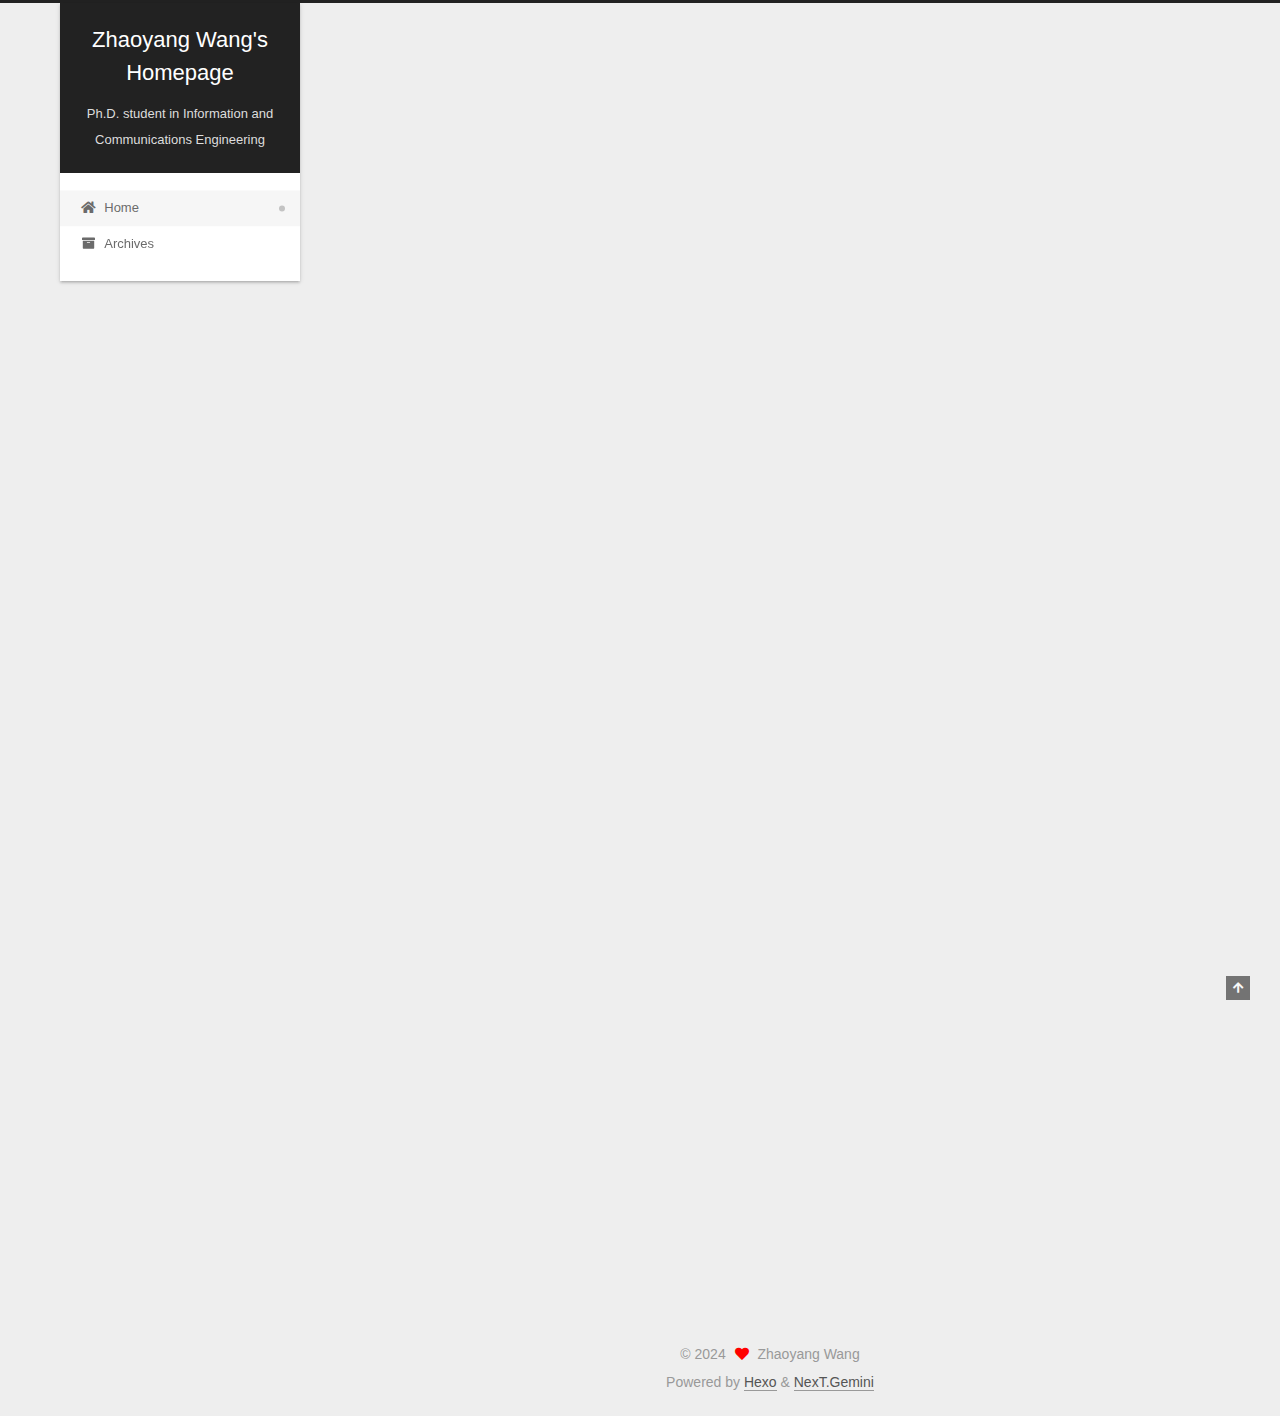
==== index.html @ 19acb4cf "Site updated: 2024-04-15 17:18:51" ====
<!DOCTYPE html>
<html lang="en">
<head>
  <meta charset="UTF-8">
<meta name="viewport" content="width=device-width, initial-scale=1, maximum-scale=2">
<meta name="theme-color" content="#222">
<meta name="generator" content="Hexo 7.1.1">
  <link rel="apple-touch-icon" sizes="180x180" href="/images/apple-touch-icon-next.png">
  <link rel="icon" type="image/png" sizes="32x32" href="/images/favicon-32x32-next.png">
  <link rel="icon" type="image/png" sizes="16x16" href="/images/favicon-16x16-next.png">
  <link rel="mask-icon" href="/images/logo.svg" color="#222">

<link rel="stylesheet" href="/css/main.css">


<link rel="stylesheet" href="/lib/font-awesome/css/all.min.css">

<script id="hexo-configurations">
    var NexT = window.NexT || {};
    var CONFIG = {"hostname":"example.com","root":"/","scheme":"Gemini","version":"7.8.0","exturl":false,"sidebar":{"position":"left","display":"post","padding":18,"offset":12,"onmobile":false},"copycode":{"enable":false,"show_result":false,"style":null},"back2top":{"enable":true,"sidebar":false,"scrollpercent":false},"bookmark":{"enable":false,"color":"#222","save":"auto"},"fancybox":false,"mediumzoom":false,"lazyload":false,"pangu":false,"comments":{"style":"tabs","active":null,"storage":true,"lazyload":false,"nav":null},"algolia":{"hits":{"per_page":10},"labels":{"input_placeholder":"Search for Posts","hits_empty":"We didn't find any results for the search: ${query}","hits_stats":"${hits} results found in ${time} ms"}},"localsearch":{"enable":false,"trigger":"auto","top_n_per_article":1,"unescape":false,"preload":false},"motion":{"enable":true,"async":false,"transition":{"post_block":"fadeIn","post_header":"slideDownIn","post_body":"slideDownIn","coll_header":"slideLeftIn","sidebar":"slideUpIn"}}};
  </script>

  <meta name="description" content="CARAS Lab Tokyo Institute of Technology">
<meta property="og:type" content="website">
<meta property="og:title" content="Zhaoyang Wang&#39;s Homepage">
<meta property="og:url" content="http://example.com/index.html">
<meta property="og:site_name" content="Zhaoyang Wang&#39;s Homepage">
<meta property="og:description" content="CARAS Lab Tokyo Institute of Technology">
<meta property="og:locale" content="en_US">
<meta property="article:author" content="Zhaoyang Wang">
<meta property="article:tag" content="Ph.D. student">
<meta name="twitter:card" content="summary">

<link rel="canonical" href="http://example.com/">


<script id="page-configurations">
  // https://hexo.io/docs/variables.html
  CONFIG.page = {
    sidebar: "",
    isHome : true,
    isPost : false,
    lang   : 'en'
  };
</script>

  <title>Zhaoyang Wang's Homepage</title>
  






  <noscript>
  <style>
  .use-motion .brand,
  .use-motion .menu-item,
  .sidebar-inner,
  .use-motion .post-block,
  .use-motion .pagination,
  .use-motion .comments,
  .use-motion .post-header,
  .use-motion .post-body,
  .use-motion .collection-header { opacity: initial; }

  .use-motion .site-title,
  .use-motion .site-subtitle {
    opacity: initial;
    top: initial;
  }

  .use-motion .logo-line-before i { left: initial; }
  .use-motion .logo-line-after i { right: initial; }
  </style>
</noscript>

</head>

<body itemscope itemtype="http://schema.org/WebPage">
  <div class="container use-motion">
    <div class="headband"></div>

    <header class="header" itemscope itemtype="http://schema.org/WPHeader">
      <div class="header-inner"><div class="site-brand-container">
  <div class="site-nav-toggle">
    <div class="toggle" aria-label="Toggle navigation bar">
      <span class="toggle-line toggle-line-first"></span>
      <span class="toggle-line toggle-line-middle"></span>
      <span class="toggle-line toggle-line-last"></span>
    </div>
  </div>

  <div class="site-meta">

    <a href="/" class="brand" rel="start">
      <span class="logo-line-before"><i></i></span>
      <h1 class="site-title">Zhaoyang Wang's Homepage</h1>
      <span class="logo-line-after"><i></i></span>
    </a>
      <p class="site-subtitle" itemprop="description">Ph.D. student in Information and Communications Engineering</p>
  </div>

  <div class="site-nav-right">
    <div class="toggle popup-trigger">
    </div>
  </div>
</div>




<nav class="site-nav">
  <ul id="menu" class="main-menu menu">
        <li class="menu-item menu-item-home">

    <a href="/" rel="section"><i class="fa fa-home fa-fw"></i>Home</a>

  </li>
        <li class="menu-item menu-item-archives">

    <a href="/archives/" rel="section"><i class="fa fa-archive fa-fw"></i>Archives</a>

  </li>
  </ul>
</nav>




</div>
    </header>

    
  <div class="back-to-top">
    <i class="fa fa-arrow-up"></i>
    <span>0%</span>
  </div>


    <main class="main">
      <div class="main-inner">
        <div class="content-wrap">
          

          <div class="content index posts-expand">
            
      
  
  
  <article itemscope itemtype="http://schema.org/Article" class="post-block" lang="en">
    <link itemprop="mainEntityOfPage" href="http://example.com/2024/04/04/Zhaoyang-Wang/">

    <span hidden itemprop="author" itemscope itemtype="http://schema.org/Person">
      <meta itemprop="image" content="/images/avatar.gif">
      <meta itemprop="name" content="Zhaoyang Wang">
      <meta itemprop="description" content="CARAS Lab Tokyo Institute of Technology">
    </span>

    <span hidden itemprop="publisher" itemscope itemtype="http://schema.org/Organization">
      <meta itemprop="name" content="Zhaoyang Wang's Homepage">
    </span>
      <header class="post-header">
        <h2 class="post-title" itemprop="name headline">
          
            <a href="/2024/04/04/Zhaoyang-Wang/" class="post-title-link" itemprop="url">Zhaoyang Wang</a>
        </h2>

        <div class="post-meta">
            <span class="post-meta-item">
              <span class="post-meta-item-icon">
                <i class="far fa-calendar"></i>
              </span>
              <span class="post-meta-item-text">Posted on</span>

              <time title="Created: 2024-04-04 13:43:48" itemprop="dateCreated datePublished" datetime="2024-04-04T13:43:48+09:00">2024-04-04</time>
            </span>

          

        </div>
      </header>

    
    
    
    <div class="post-body" itemprop="articleBody">

      
          
      
    </div>

    
    
    
      <footer class="post-footer">
        <div class="post-eof"></div>
      </footer>
  </article>
  
  
  

      
  
  
  <article itemscope itemtype="http://schema.org/Article" class="post-block" lang="en">
    <link itemprop="mainEntityOfPage" href="http://example.com/2024/04/04/hello-world/">

    <span hidden itemprop="author" itemscope itemtype="http://schema.org/Person">
      <meta itemprop="image" content="/images/avatar.gif">
      <meta itemprop="name" content="Zhaoyang Wang">
      <meta itemprop="description" content="CARAS Lab Tokyo Institute of Technology">
    </span>

    <span hidden itemprop="publisher" itemscope itemtype="http://schema.org/Organization">
      <meta itemprop="name" content="Zhaoyang Wang's Homepage">
    </span>
      <header class="post-header">
        <h2 class="post-title" itemprop="name headline">
          
            <a href="/2024/04/04/hello-world/" class="post-title-link" itemprop="url">Hello World</a>
        </h2>

        <div class="post-meta">
            <span class="post-meta-item">
              <span class="post-meta-item-icon">
                <i class="far fa-calendar"></i>
              </span>
              <span class="post-meta-item-text">Posted on</span>

              <time title="Created: 2024-04-04 13:39:51" itemprop="dateCreated datePublished" datetime="2024-04-04T13:39:51+09:00">2024-04-04</time>
            </span>

          

        </div>
      </header>

    
    
    
    <div class="post-body" itemprop="articleBody">

      
          <p>Welcome to <a target="_blank" rel="noopener" href="https://hexo.io/">Hexo</a>! This is your very first post. Check <a target="_blank" rel="noopener" href="https://hexo.io/docs/">documentation</a> for more info. If you get any problems when using Hexo, you can find the answer in <a target="_blank" rel="noopener" href="https://hexo.io/docs/troubleshooting.html">troubleshooting</a> or you can ask me on <a target="_blank" rel="noopener" href="https://github.com/hexojs/hexo/issues">GitHub</a>.</p>
<h2 id="Quick-Start"><a href="#Quick-Start" class="headerlink" title="Quick Start"></a>Quick Start</h2><h3 id="Create-a-new-post"><a href="#Create-a-new-post" class="headerlink" title="Create a new post"></a>Create a new post</h3><figure class="highlight bash"><table><tr><td class="gutter"><pre><span class="line">1</span><br></pre></td><td class="code"><pre><span class="line">$ hexo new <span class="string">&quot;My New Post&quot;</span></span><br></pre></td></tr></table></figure>

<p>More info: <a target="_blank" rel="noopener" href="https://hexo.io/docs/writing.html">Writing</a></p>
<h3 id="Run-server"><a href="#Run-server" class="headerlink" title="Run server"></a>Run server</h3><figure class="highlight bash"><table><tr><td class="gutter"><pre><span class="line">1</span><br></pre></td><td class="code"><pre><span class="line">$ hexo server</span><br></pre></td></tr></table></figure>

<p>More info: <a target="_blank" rel="noopener" href="https://hexo.io/docs/server.html">Server</a></p>
<h3 id="Generate-static-files"><a href="#Generate-static-files" class="headerlink" title="Generate static files"></a>Generate static files</h3><figure class="highlight bash"><table><tr><td class="gutter"><pre><span class="line">1</span><br></pre></td><td class="code"><pre><span class="line">$ hexo generate</span><br></pre></td></tr></table></figure>

<p>More info: <a target="_blank" rel="noopener" href="https://hexo.io/docs/generating.html">Generating</a></p>
<h3 id="Deploy-to-remote-sites"><a href="#Deploy-to-remote-sites" class="headerlink" title="Deploy to remote sites"></a>Deploy to remote sites</h3><figure class="highlight bash"><table><tr><td class="gutter"><pre><span class="line">1</span><br></pre></td><td class="code"><pre><span class="line">$ hexo deploy</span><br></pre></td></tr></table></figure>

<p>More info: <a target="_blank" rel="noopener" href="https://hexo.io/docs/one-command-deployment.html">Deployment</a></p>

      
    </div>

    
    
    
      <footer class="post-footer">
        <div class="post-eof"></div>
      </footer>
  </article>
  
  
  


  



          </div>
          

<script>
  window.addEventListener('tabs:register', () => {
    let { activeClass } = CONFIG.comments;
    if (CONFIG.comments.storage) {
      activeClass = localStorage.getItem('comments_active') || activeClass;
    }
    if (activeClass) {
      let activeTab = document.querySelector(`a[href="#comment-${activeClass}"]`);
      if (activeTab) {
        activeTab.click();
      }
    }
  });
  if (CONFIG.comments.storage) {
    window.addEventListener('tabs:click', event => {
      if (!event.target.matches('.tabs-comment .tab-content .tab-pane')) return;
      let commentClass = event.target.classList[1];
      localStorage.setItem('comments_active', commentClass);
    });
  }
</script>

        </div>
          
  
  <div class="toggle sidebar-toggle">
    <span class="toggle-line toggle-line-first"></span>
    <span class="toggle-line toggle-line-middle"></span>
    <span class="toggle-line toggle-line-last"></span>
  </div>

  <aside class="sidebar">
    <div class="sidebar-inner">

      <ul class="sidebar-nav motion-element">
        <li class="sidebar-nav-toc">
          Table of Contents
        </li>
        <li class="sidebar-nav-overview">
          Overview
        </li>
      </ul>

      <!--noindex-->
      <div class="post-toc-wrap sidebar-panel">
      </div>
      <!--/noindex-->

      <div class="site-overview-wrap sidebar-panel">
        <div class="site-author motion-element" itemprop="author" itemscope itemtype="http://schema.org/Person">
  <p class="site-author-name" itemprop="name">Zhaoyang Wang</p>
  <div class="site-description" itemprop="description">CARAS Lab Tokyo Institute of Technology</div>
</div>
<div class="site-state-wrap motion-element">
  <nav class="site-state">
      <div class="site-state-item site-state-posts">
          <a href="/archives/">
        
          <span class="site-state-item-count">2</span>
          <span class="site-state-item-name">posts</span>
        </a>
      </div>
  </nav>
</div>



      </div>

    </div>
  </aside>
  <div id="sidebar-dimmer"></div>


      </div>
    </main>

    <footer class="footer">
      <div class="footer-inner">
        

        

<div class="copyright">
  
  &copy; 
  <span itemprop="copyrightYear">2024</span>
  <span class="with-love">
    <i class="fa fa-heart"></i>
  </span>
  <span class="author" itemprop="copyrightHolder">Zhaoyang Wang</span>
</div>
  <div class="powered-by">Powered by <a href="https://hexo.io/" class="theme-link" rel="noopener" target="_blank">Hexo</a> & <a href="https://theme-next.org/" class="theme-link" rel="noopener" target="_blank">NexT.Gemini</a>
  </div>

        








      </div>
    </footer>
  </div>

  
  <script src="/lib/anime.min.js"></script>
  <script src="/lib/velocity/velocity.min.js"></script>
  <script src="/lib/velocity/velocity.ui.min.js"></script>

<script src="/js/utils.js"></script>

<script src="/js/motion.js"></script>


<script src="/js/schemes/pisces.js"></script>


<script src="/js/next-boot.js"></script>




  















  

  

</body>
</html>
---- css/main.css ----
:root {
  --body-bg-color: #eee;
  --content-bg-color: #fff;
  --card-bg-color: #f5f5f5;
  --text-color: #555;
  --blockquote-color: #666;
  --link-color: #555;
  --link-hover-color: #222;
  --brand-color: #fff;
  --brand-hover-color: #fff;
  --table-row-odd-bg-color: #f9f9f9;
  --table-row-hover-bg-color: #f5f5f5;
  --menu-item-bg-color: #f5f5f5;
  --btn-default-bg: #fff;
  --btn-default-color: #555;
  --btn-default-border-color: #555;
  --btn-default-hover-bg: #222;
  --btn-default-hover-color: #fff;
  --btn-default-hover-border-color: #222;
}
html {
  line-height: 1.15; /* 1 */
  -webkit-text-size-adjust: 100%; /* 2 */
}
body {
  margin: 0;
}
main {
  display: block;
}
h1 {
  font-size: 2em;
  margin: 0.67em 0;
}
hr {
  box-sizing: content-box; /* 1 */
  height: 0; /* 1 */
  overflow: visible; /* 2 */
}
pre {
  font-family: monospace, monospace; /* 1 */
  font-size: 1em; /* 2 */
}
a {
  background: transparent;
}
abbr[title] {
  border-bottom: none; /* 1 */
  text-decoration: underline; /* 2 */
  text-decoration: underline dotted; /* 2 */
}
b,
strong {
  font-weight: bolder;
}
code,
kbd,
samp {
  font-family: monospace, monospace; /* 1 */
  font-size: 1em; /* 2 */
}
small {
  font-size: 80%;
}
sub,
sup {
  font-size: 75%;
  line-height: 0;
  position: relative;
  vertical-align: baseline;
}
sub {
  bottom: -0.25em;
}
sup {
  top: -0.5em;
}
img {
  border-style: none;
}
button,
input,
optgroup,
select,
textarea {
  font-family: inherit; /* 1 */
  font-size: 100%; /* 1 */
  line-height: 1.15; /* 1 */
  margin: 0; /* 2 */
}
button,
input {
/* 1 */
  overflow: visible;
}
button,
select {
/* 1 */
  text-transform: none;
}
button,
[type='button'],
[type='reset'],
[type='submit'] {
  -webkit-appearance: button;
}
button::-moz-focus-inner,
[type='button']::-moz-focus-inner,
[type='reset']::-moz-focus-inner,
[type='submit']::-moz-focus-inner {
  border-style: none;
  padding: 0;
}
button:-moz-focusring,
[type='button']:-moz-focusring,
[type='reset']:-moz-focusring,
[type='submit']:-moz-focusring {
  outline: 1px dotted ButtonText;
}
fieldset {
  padding: 0.35em 0.75em 0.625em;
}
legend {
  box-sizing: border-box; /* 1 */
  color: inherit; /* 2 */
  display: table; /* 1 */
  max-width: 100%; /* 1 */
  padding: 0; /* 3 */
  white-space: normal; /* 1 */
}
progress {
  vertical-align: baseline;
}
textarea {
  overflow: auto;
}
[type='checkbox'],
[type='radio'] {
  box-sizing: border-box; /* 1 */
  padding: 0; /* 2 */
}
[type='number']::-webkit-inner-spin-button,
[type='number']::-webkit-outer-spin-button {
  height: auto;
}
[type='search'] {
  outline-offset: -2px; /* 2 */
  -webkit-appearance: textfield; /* 1 */
}
[type='search']::-webkit-search-decoration {
  -webkit-appearance: none;
}
::-webkit-file-upload-button {
  font: inherit; /* 2 */
  -webkit-appearance: button; /* 1 */
}
details {
  display: block;
}
summary {
  display: list-item;
}
template {
  display: none;
}
[hidden] {
  display: none;
}
::selection {
  background: #262a30;
  color: #eee;
}
html,
body {
  height: 100%;
}
body {
  background: var(--body-bg-color);
  color: var(--text-color);
  font-family: 'Lato', "PingFang SC", "Microsoft YaHei", sans-serif;
  font-size: 1em;
  line-height: 2;
}
@media (max-width: 991px) {
  body {
    padding-left: 0 !important;
    padding-right: 0 !important;
  }
}
h1,
h2,
h3,
h4,
h5,
h6 {
  font-family: 'Lato', "PingFang SC", "Microsoft YaHei", sans-serif;
  font-weight: bold;
  line-height: 1.5;
  margin: 20px 0 15px;
}
h1 {
  font-size: 1.5em;
}
h2 {
  font-size: 1.375em;
}
h3 {
  font-size: 1.25em;
}
h4 {
  font-size: 1.125em;
}
h5 {
  font-size: 1em;
}
h6 {
  font-size: 0.875em;
}
p {
  margin: 0 0 20px 0;
}
a,
span.exturl {
  border-bottom: 1px solid #999;
  color: var(--link-color);
  outline: 0;
  text-decoration: none;
  overflow-wrap: break-word;
  word-wrap: break-word;
  cursor: pointer;
}
a:hover,
span.exturl:hover {
  border-bottom-color: var(--link-hover-color);
  color: var(--link-hover-color);
}
iframe,
img,
video {
  display: block;
  margin-left: auto;
  margin-right: auto;
  max-width: 100%;
}
hr {
  background-image: repeating-linear-gradient(-45deg, #ddd, #ddd 4px, transparent 4px, transparent 8px);
  border: 0;
  height: 3px;
  margin: 40px 0;
}
blockquote {
  border-left: 4px solid #ddd;
  color: var(--blockquote-color);
  margin: 0;
  padding: 0 15px;
}
blockquote cite::before {
  content: '-';
  padding: 0 5px;
}
dt {
  font-weight: bold;
}
dd {
  margin: 0;
  padding: 0;
}
kbd {
  background-color: #f5f5f5;
  background-image: linear-gradient(#eee, #fff, #eee);
  border: 1px solid #ccc;
  border-radius: 0.2em;
  box-shadow: 0.1em 0.1em 0.2em rgba(0,0,0,0.1);
  color: #555;
  font-family: inherit;
  padding: 0.1em 0.3em;
  white-space: nowrap;
}
.table-container {
  overflow: auto;
}
table {
  border-collapse: collapse;
  border-spacing: 0;
  font-size: 0.875em;
  margin: 0 0 20px 0;
  width: 100%;
}
tbody tr:nth-of-type(odd) {
  background: var(--table-row-odd-bg-color);
}
tbody tr:hover {
  background: var(--table-row-hover-bg-color);
}
caption,
th,
td {
  font-weight: normal;
  padding: 8px;
  vertical-align: middle;
}
th,
td {
  border: 1px solid #ddd;
  border-bottom: 3px solid #ddd;
}
th {
  font-weight: 700;
  padding-bottom: 10px;
}
td {
  border-bottom-width: 1px;
}
.btn {
  background: var(--btn-default-bg);
  border: 2px solid var(--btn-default-border-color);
  border-radius: 2px;
  color: var(--btn-default-color);
  display: inline-block;
  font-size: 0.875em;
  line-height: 2;
  padding: 0 20px;
  text-decoration: none;
  transition-property: background-color;
  transition-delay: 0s;
  transition-duration: 0.2s;
  transition-timing-function: ease-in-out;
}
.btn:hover {
  background: var(--btn-default-hover-bg);
  border-color: var(--btn-default-hover-border-color);
  color: var(--btn-default-hover-color);
}
.btn + .btn {
  margin: 0 0 8px 8px;
}
.btn .fa-fw {
  text-align: left;
  width: 1.285714285714286em;
}
.toggle {
  line-height: 0;
}
.toggle .toggle-line {
  background: #fff;
  display: inline-block;
  height: 2px;
  left: 0;
  position: relative;
  top: 0;
  transition: all 0.4s;
  vertical-align: top;
  width: 100%;
}
.toggle .toggle-line:not(:first-child) {
  margin-top: 3px;
}
.toggle.toggle-arrow .toggle-line-first {
  left: 50%;
  top: 2px;
  transform: rotate(45deg);
  width: 50%;
}
.toggle.toggle-arrow .toggle-line-middle {
  left: 2px;
  width: 90%;
}
.toggle.toggle-arrow .toggle-line-last {
  left: 50%;
  top: -2px;
  transform: rotate(-45deg);
  width: 50%;
}
.toggle.toggle-close .toggle-line-first {
  transform: rotate(-45deg);
  top: 5px;
}
.toggle.toggle-close .toggle-line-middle {
  opacity: 0;
}
.toggle.toggle-close .toggle-line-last {
  transform: rotate(45deg);
  top: -5px;
}
.highlight,
pre {
  background: #f7f7f7;
  color: #4d4d4c;
  line-height: 1.6;
  margin: 0 auto 20px;
}
pre,
code {
  font-family: consolas, Menlo, monospace, "PingFang SC", "Microsoft YaHei";
}
code {
  background: #eee;
  border-radius: 3px;
  color: #555;
  padding: 2px 4px;
  overflow-wrap: break-word;
  word-wrap: break-word;
}
.highlight *::selection {
  background: #d6d6d6;
}
.highlight pre {
  border: 0;
  margin: 0;
  padding: 10px 0;
}
.highlight table {
  border: 0;
  margin: 0;
  width: auto;
}
.highlight td {
  border: 0;
  padding: 0;
}
.highlight figcaption {
  background: #eff2f3;
  color: #4d4d4c;
  display: flex;
  font-size: 0.875em;
  justify-content: space-between;
  line-height: 1.2;
  padding: 0.5em;
}
.highlight figcaption a {
  color: #4d4d4c;
}
.highlight figcaption a:hover {
  border-bottom-color: #4d4d4c;
}
.highlight .gutter {
  -moz-user-select: none;
  -ms-user-select: none;
  -webkit-user-select: none;
  user-select: none;
}
.highlight .gutter pre {
  background: #eff2f3;
  color: #869194;
  padding-left: 10px;
  padding-right: 10px;
  text-align: right;
}
.highlight .code pre {
  background: #f7f7f7;
  padding-left: 10px;
  width: 100%;
}
.gist table {
  width: auto;
}
.gist table td {
  border: 0;
}
pre {
  overflow: auto;
  padding: 10px;
}
pre code {
  background: none;
  color: #4d4d4c;
  font-size: 0.875em;
  padding: 0;
  text-shadow: none;
}
pre .deletion {
  background: #fdd;
}
pre .addition {
  background: #dfd;
}
pre .meta {
  color: #eab700;
  -moz-user-select: none;
  -ms-user-select: none;
  -webkit-user-select: none;
  user-select: none;
}
pre .comment {
  color: #8e908c;
}
pre .variable,
pre .attribute,
pre .tag,
pre .name,
pre .regexp,
pre .ruby .constant,
pre .xml .tag .title,
pre .xml .pi,
pre .xml .doctype,
pre .html .doctype,
pre .css .id,
pre .css .class,
pre .css .pseudo {
  color: #c82829;
}
pre .number,
pre .preprocessor,
pre .built_in,
pre .builtin-name,
pre .literal,
pre .params,
pre .constant,
pre .command {
  color: #f5871f;
}
pre .ruby .class .title,
pre .css .rules .attribute,
pre .string,
pre .symbol,
pre .value,
pre .inheritance,
pre .header,
pre .ruby .symbol,
pre .xml .cdata,
pre .special,
pre .formula {
  color: #718c00;
}
pre .title,
pre .css .hexcolor {
  color: #3e999f;
}
pre .function,
pre .python .decorator,
pre .python .title,
pre .ruby .function .title,
pre .ruby .title .keyword,
pre .perl .sub,
pre .javascript .title,
pre .coffeescript .title {
  color: #4271ae;
}
pre .keyword,
pre .javascript .function {
  color: #8959a8;
}
.blockquote-center {
  border-left: none;
  margin: 40px 0;
  padding: 0;
  position: relative;
  text-align: center;
}
.blockquote-center .fa {
  display: block;
  opacity: 0.6;
  position: absolute;
  width: 100%;
}
.blockquote-center .fa-quote-left {
  border-top: 1px solid #ccc;
  text-align: left;
  top: -20px;
}
.blockquote-center .fa-quote-right {
  border-bottom: 1px solid #ccc;
  text-align: right;
  bottom: -20px;
}
.blockquote-center p,
.blockquote-center div {
  text-align: center;
}
.post-body .group-picture img {
  margin: 0 auto;
  padding: 0 3px;
}
.group-picture-row {
  margin-bottom: 6px;
  overflow: hidden;
}
.group-picture-column {
  float: left;
  margin-bottom: 10px;
}
.post-body .label {
  color: #555;
  display: inline;
  padding: 0 2px;
}
.post-body .label.default {
  background: #f0f0f0;
}
.post-body .label.primary {
  background: #efe6f7;
}
.post-body .label.info {
  background: #e5f2f8;
}
.post-body .label.success {
  background: #e7f4e9;
}
.post-body .label.warning {
  background: #fcf6e1;
}
.post-body .label.danger {
  background: #fae8eb;
}
.post-body .tabs {
  margin-bottom: 20px;
}
.post-body .tabs,
.tabs-comment {
  display: block;
  padding-top: 10px;
  position: relative;
}
.post-body .tabs ul.nav-tabs,
.tabs-comment ul.nav-tabs {
  display: flex;
  flex-wrap: wrap;
  margin: 0;
  margin-bottom: -1px;
  padding: 0;
}
@media (max-width: 413px) {
  .post-body .tabs ul.nav-tabs,
  .tabs-comment ul.nav-tabs {
    display: block;
    margin-bottom: 5px;
  }
}
.post-body .tabs ul.nav-tabs li.tab,
.tabs-comment ul.nav-tabs li.tab {
  border-bottom: 1px solid #ddd;
  border-left: 1px solid transparent;
  border-right: 1px solid transparent;
  border-top: 3px solid transparent;
  flex-grow: 1;
  list-style-type: none;
  border-radius: 0 0 0 0;
}
@media (max-width: 413px) {
  .post-body .tabs ul.nav-tabs li.tab,
  .tabs-comment ul.nav-tabs li.tab {
    border-bottom: 1px solid transparent;
    border-left: 3px solid transparent;
    border-right: 1px solid transparent;
    border-top: 1px solid transparent;
  }
}
@media (max-width: 413px) {
  .post-body .tabs ul.nav-tabs li.tab,
  .tabs-comment ul.nav-tabs li.tab {
    border-radius: 0;
  }
}
.post-body .tabs ul.nav-tabs li.tab a,
.tabs-comment ul.nav-tabs li.tab a {
  border-bottom: initial;
  display: block;
  line-height: 1.8;
  outline: 0;
  padding: 0.25em 0.75em;
  text-align: center;
  transition-delay: 0s;
  transition-duration: 0.2s;
  transition-timing-function: ease-out;
}
.post-body .tabs ul.nav-tabs li.tab a i,
.tabs-comment ul.nav-tabs li.tab a i {
  width: 1.285714285714286em;
}
.post-body .tabs ul.nav-tabs li.tab.active,
.tabs-comment ul.nav-tabs li.tab.active {
  border-bottom: 1px solid transparent;
  border-left: 1px solid #ddd;
  border-right: 1px solid #ddd;
  border-top: 3px solid #fc6423;
}
@media (max-width: 413px) {
  .post-body .tabs ul.nav-tabs li.tab.active,
  .tabs-comment ul.nav-tabs li.tab.active {
    border-bottom: 1px solid #ddd;
    border-left: 3px solid #fc6423;
    border-right: 1px solid #ddd;
    border-top: 1px solid #ddd;
  }
}
.post-body .tabs ul.nav-tabs li.tab.active a,
.tabs-comment ul.nav-tabs li.tab.active a {
  color: var(--link-color);
  cursor: default;
}
.post-body .tabs .tab-content .tab-pane,
.tabs-comment .tab-content .tab-pane {
  border: 1px solid #ddd;
  border-top: 0;
  padding: 20px 20px 0 20px;
  border-radius: 0;
}
.post-body .tabs .tab-content .tab-pane:not(.active),
.tabs-comment .tab-content .tab-pane:not(.active) {
  display: none;
}
.post-body .tabs .tab-content .tab-pane.active,
.tabs-comment .tab-content .tab-pane.active {
  display: block;
}
.post-body .tabs .tab-content .tab-pane.active:nth-of-type(1),
.tabs-comment .tab-content .tab-pane.active:nth-of-type(1) {
  border-radius: 0 0 0 0;
}
@media (max-width: 413px) {
  .post-body .tabs .tab-content .tab-pane.active:nth-of-type(1),
  .tabs-comment .tab-content .tab-pane.active:nth-of-type(1) {
    border-radius: 0;
  }
}
.post-body .note {
  border-radius: 3px;
  margin-bottom: 20px;
  padding: 1em;
  position: relative;
  border: 1px solid #eee;
  border-left-width: 5px;
}
.post-body .note h2,
.post-body .note h3,
.post-body .note h4,
.post-body .note h5,
.post-body .note h6 {
  margin-top: 0;
  border-bottom: initial;
  margin-bottom: 0;
  padding-top: 0;
}
.post-body .note p:first-child,
.post-body .note ul:first-child,
.post-body .note ol:first-child,
.post-body .note table:first-child,
.post-body .note pre:first-child,
.post-body .note blockquote:first-child,
.post-body .note img:first-child {
  margin-top: 0;
}
.post-body .note p:last-child,
.post-body .note ul:last-child,
.post-body .note ol:last-child,
.post-body .note table:last-child,
.post-body .note pre:last-child,
.post-body .note blockquote:last-child,
.post-body .note img:last-child {
  margin-bottom: 0;
}
.post-body .note.default {
  border-left-color: #777;
}
.post-body .note.default h2,
.post-body .note.default h3,
.post-body .note.default h4,
.post-body .note.default h5,
.post-body .note.default h6 {
  color: #777;
}
.post-body .note.primary {
  border-left-color: #6f42c1;
}
.post-body .note.primary h2,
.post-body .note.primary h3,
.post-body .note.primary h4,
.post-body .note.primary h5,
.post-body .note.primary h6 {
  color: #6f42c1;
}
.post-body .note.info {
  border-left-color: #428bca;
}
.post-body .note.info h2,
.post-body .note.info h3,
.post-body .note.info h4,
.post-body .note.info h5,
.post-body .note.info h6 {
  color: #428bca;
}
.post-body .note.success {
  border-left-color: #5cb85c;
}
.post-body .note.success h2,
.post-body .note.success h3,
.post-body .note.success h4,
.post-body .note.success h5,
.post-body .note.success h6 {
  color: #5cb85c;
}
.post-body .note.warning {
  border-left-color: #f0ad4e;
}
.post-body .note.warning h2,
.post-body .note.warning h3,
.post-body .note.warning h4,
.post-body .note.warning h5,
.post-body .note.warning h6 {
  color: #f0ad4e;
}
.post-body .note.danger {
  border-left-color: #d9534f;
}
.post-body .note.danger h2,
.post-body .note.danger h3,
.post-body .note.danger h4,
.post-body .note.danger h5,
.post-body .note.danger h6 {
  color: #d9534f;
}
.pagination .prev,
.pagination .next,
.pagination .page-number,
.pagination .space {
  display: inline-block;
  margin: 0 10px;
  padding: 0 11px;
  position: relative;
  top: -1px;
}
@media (max-width: 767px) {
  .pagination .prev,
  .pagination .next,
  .pagination .page-number,
  .pagination .space {
    margin: 0 5px;
  }
}
.pagination {
  border-top: 1px solid #eee;
  margin: 120px 0 0;
  text-align: center;
}
.pagination .prev,
.pagination .next,
.pagination .page-number {
  border-bottom: 0;
  border-top: 1px solid #eee;
  transition-property: border-color;
  transition-delay: 0s;
  transition-duration: 0.2s;
  transition-timing-function: ease-in-out;
}
.pagination .prev:hover,
.pagination .next:hover,
.pagination .page-number:hover {
  border-top-color: #222;
}
.pagination .space {
  margin: 0;
  padding: 0;
}
.pagination .prev {
  margin-left: 0;
}
.pagination .next {
  margin-right: 0;
}
.pagination .page-number.current {
  background: #ccc;
  border-top-color: #ccc;
  color: #fff;
}
@media (max-width: 767px) {
  .pagination {
    border-top: none;
  }
  .pagination .prev,
  .pagination .next,
  .pagination .page-number {
    border-bottom: 1px solid #eee;
    border-top: 0;
    margin-bottom: 10px;
    padding: 0 10px;
  }
  .pagination .prev:hover,
  .pagination .next:hover,
  .pagination .page-number:hover {
    border-bottom-color: #222;
  }
}
.comments {
  margin-top: 60px;
  overflow: hidden;
}
.comment-button-group {
  display: flex;
  flex-wrap: wrap-reverse;
  justify-content: center;
  margin: 1em 0;
}
.comment-button-group .comment-button {
  margin: 0.1em 0.2em;
}
.comment-button-group .comment-button.active {
  background: var(--btn-default-hover-bg);
  border-color: var(--btn-default-hover-border-color);
  color: var(--btn-default-hover-color);
}
.comment-position {
  display: none;
}
.comment-position.active {
  display: block;
}
.tabs-comment {
  background: var(--content-bg-color);
  margin-top: 4em;
  padding-top: 0;
}
.tabs-comment .comments {
  border: 0;
  box-shadow: none;
  margin-top: 0;
  padding-top: 0;
}
.container {
  min-height: 100%;
  position: relative;
}
.main-inner {
  margin: 0 auto;
  width: calc(100% - 20px);
}
@media (min-width: 1200px) {
  .main-inner {
    width: 1160px;
  }
}
@media (min-width: 1600px) {
  .main-inner {
    width: 73%;
  }
}
@media (max-width: 767px) {
  .content-wrap {
    padding: 0 20px;
  }
}
.header {
  background: transparent;
}
.header-inner {
  margin: 0 auto;
  width: calc(100% - 20px);
}
@media (min-width: 1200px) {
  .header-inner {
    width: 1160px;
  }
}
@media (min-width: 1600px) {
  .header-inner {
    width: 73%;
  }
}
.site-brand-container {
  display: flex;
  flex-shrink: 0;
  padding: 0 10px;
}
.headband {
  background: #222;
  height: 3px;
}
.site-meta {
  flex-grow: 1;
  text-align: center;
}
@media (max-width: 767px) {
  .site-meta {
    text-align: center;
  }
}
.brand {
  border-bottom: none;
  color: var(--brand-color);
  display: inline-block;
  line-height: 1.375em;
  padding: 0 40px;
  position: relative;
}
.brand:hover {
  color: var(--brand-hover-color);
}
.site-title {
  font-family: 'Lato', "PingFang SC", "Microsoft YaHei", sans-serif;
  font-size: 1.375em;
  font-weight: normal;
  margin: 0;
}
.site-subtitle {
  color: #ddd;
  font-size: 0.8125em;
  margin: 10px 0;
}
.use-motion .brand {
  opacity: 0;
}
.use-motion .site-title,
.use-motion .site-subtitle,
.use-motion .custom-logo-image {
  opacity: 0;
  position: relative;
  top: -10px;
}
.site-nav-toggle,
.site-nav-right {
  display: none;
}
@media (max-width: 767px) {
  .site-nav-toggle,
  .site-nav-right {
    display: flex;
    flex-direction: column;
    justify-content: center;
  }
}
.site-nav-toggle .toggle,
.site-nav-right .toggle {
  color: var(--text-color);
  padding: 10px;
  width: 22px;
}
.site-nav-toggle .toggle .toggle-line,
.site-nav-right .toggle .toggle-line {
  background: var(--text-color);
  border-radius: 1px;
}
.site-nav {
  display: block;
}
@media (max-width: 767px) {
  .site-nav {
    clear: both;
    display: none;
  }
}
.site-nav.site-nav-on {
  display: block;
}
.menu {
  margin-top: 20px;
  padding-left: 0;
  text-align: center;
}
.menu-item {
  display: inline-block;
  list-style: none;
  margin: 0 10px;
}
@media (max-width: 767px) {
  .menu-item {
    display: block;
    margin-top: 10px;
  }
  .menu-item.menu-item-search {
    display: none;
  }
}
.menu-item a,
.menu-item span.exturl {
  border-bottom: 0;
  display: block;
  font-size: 0.8125em;
  transition-property: border-color;
  transition-delay: 0s;
  transition-duration: 0.2s;
  transition-timing-function: ease-in-out;
}
@media (hover: none) {
  .menu-item a:hover,
  .menu-item span.exturl:hover {
    border-bottom-color: transparent !important;
  }
}
.menu-item .fa,
.menu-item .fab,
.menu-item .far,
.menu-item .fas {
  margin-right: 8px;
}
.menu-item .badge {
  display: inline-block;
  font-weight: bold;
  line-height: 1;
  margin-left: 0.35em;
  margin-top: 0.35em;
  text-align: center;
  white-space: nowrap;
}
@media (max-width: 767px) {
  .menu-item .badge {
    float: right;
    margin-left: 0;
  }
}
.menu-item-active a,
.menu .menu-item a:hover,
.menu .menu-item span.exturl:hover {
  background: var(--menu-item-bg-color);
}
.use-motion .menu-item {
  opacity: 0;
}
.sidebar {
  background: #222;
  bottom: 0;
  box-shadow: inset 0 2px 6px #000;
  position: fixed;
  top: 0;
}
@media (max-width: 991px) {
  .sidebar {
    display: none;
  }
}
.sidebar-inner {
  color: #999;
  padding: 18px 10px;
  text-align: center;
}
.cc-license {
  margin-top: 10px;
  text-align: center;
}
.cc-license .cc-opacity {
  border-bottom: none;
  opacity: 0.7;
}
.cc-license .cc-opacity:hover {
  opacity: 0.9;
}
.cc-license img {
  display: inline-block;
}
.site-author-image {
  border: 1px solid #eee;
  display: block;
  margin: 0 auto;
  max-width: 120px;
  padding: 2px;
}
.site-author-name {
  color: var(--text-color);
  font-weight: 600;
  margin: 0;
  text-align: center;
}
.site-description {
  color: #999;
  font-size: 0.8125em;
  margin-top: 0;
  text-align: center;
}
.links-of-author {
  margin-top: 15px;
}
.links-of-author a,
.links-of-author span.exturl {
  border-bottom-color: #555;
  display: inline-block;
  font-size: 0.8125em;
  margin-bottom: 10px;
  margin-right: 10px;
  vertical-align: middle;
}
.links-of-author a::before,
.links-of-author span.exturl::before {
  background: #ffff13;
  border-radius: 50%;
  content: ' ';
  display: inline-block;
  height: 4px;
  margin-right: 3px;
  vertical-align: middle;
  width: 4px;
}
.sidebar-button {
  margin-top: 15px;
}
.sidebar-button a {
  border: 1px solid #fc6423;
  border-radius: 4px;
  color: #fc6423;
  display: inline-block;
  padding: 0 15px;
}
.sidebar-button a .fa,
.sidebar-button a .fab,
.sidebar-button a .far,
.sidebar-button a .fas {
  margin-right: 5px;
}
.sidebar-button a:hover {
  background: #fc6423;
  border: 1px solid #fc6423;
  color: #fff;
}
.sidebar-button a:hover .fa,
.sidebar-button a:hover .fab,
.sidebar-button a:hover .far,
.sidebar-button a:hover .fas {
  color: #fff;
}
.links-of-blogroll {
  font-size: 0.8125em;
  margin-top: 10px;
}
.links-of-blogroll-title {
  font-size: 0.875em;
  font-weight: 600;
  margin-top: 0;
}
.links-of-blogroll-list {
  list-style: none;
  margin: 0;
  padding: 0;
}
#sidebar-dimmer {
  display: none;
}
@media (max-width: 767px) {
  #sidebar-dimmer {
    background: #000;
    display: block;
    height: 100%;
    left: 100%;
    opacity: 0;
    position: fixed;
    top: 0;
    width: 100%;
    z-index: 1100;
  }
  .sidebar-active + #sidebar-dimmer {
    opacity: 0.7;
    transform: translateX(-100%);
    transition: opacity 0.5s;
  }
}
.sidebar-nav {
  margin: 0;
  padding-bottom: 20px;
  padding-left: 0;
}
.sidebar-nav li {
  border-bottom: 1px solid transparent;
  color: var(--text-color);
  cursor: pointer;
  display: inline-block;
  font-size: 0.875em;
}
.sidebar-nav li.sidebar-nav-overview {
  margin-left: 10px;
}
.sidebar-nav li:hover {
  color: #fc6423;
}
.sidebar-nav .sidebar-nav-active {
  border-bottom-color: #fc6423;
  color: #fc6423;
}
.sidebar-nav .sidebar-nav-active:hover {
  color: #fc6423;
}
.sidebar-panel {
  display: none;
  overflow-x: hidden;
  overflow-y: auto;
}
.sidebar-panel-active {
  display: block;
}
.sidebar-toggle {
  background: #222;
  bottom: 45px;
  cursor: pointer;
  height: 14px;
  left: 30px;
  padding: 5px;
  position: fixed;
  width: 14px;
  z-index: 1300;
}
@media (max-width: 991px) {
  .sidebar-toggle {
    left: 20px;
    opacity: 0.8;
    display: none;
  }
}
.sidebar-toggle:hover .toggle-line {
  background: #fc6423;
}
.post-toc {
  font-size: 0.875em;
}
.post-toc ol {
  list-style: none;
  margin: 0;
  padding: 0 2px 5px 10px;
  text-align: left;
}
.post-toc ol > ol {
  padding-left: 0;
}
.post-toc ol a {
  transition-property: all;
  transition-delay: 0s;
  transition-duration: 0.2s;
  transition-timing-function: ease-in-out;
}
.post-toc .nav-item {
  line-height: 1.8;
  overflow: hidden;
  text-overflow: ellipsis;
  white-space: nowrap;
}
.post-toc .nav .nav-child {
  display: none;
}
.post-toc .nav .active > .nav-child {
  display: block;
}
.post-toc .nav .active-current > .nav-child {
  display: block;
}
.post-toc .nav .active-current > .nav-child > .nav-item {
  display: block;
}
.post-toc .nav .active > a {
  border-bottom-color: #fc6423;
  color: #fc6423;
}
.post-toc .nav .active-current > a {
  color: #fc6423;
}
.post-toc .nav .active-current > a:hover {
  color: #fc6423;
}
.site-state {
  display: flex;
  justify-content: center;
  line-height: 1.4;
  margin-top: 10px;
  overflow: hidden;
  text-align: center;
  white-space: nowrap;
}
.site-state-item {
  padding: 0 15px;
}
.site-state-item:not(:first-child) {
  border-left: 1px solid #eee;
}
.site-state-item a {
  border-bottom: none;
}
.site-state-item-count {
  display: block;
  font-size: 1em;
  font-weight: 600;
  text-align: center;
}
.site-state-item-name {
  color: #999;
  font-size: 0.8125em;
}
.footer {
  color: #999;
  font-size: 0.875em;
  padding: 20px 0;
}
.footer.footer-fixed {
  bottom: 0;
  left: 0;
  position: absolute;
  right: 0;
}
.footer-inner {
  box-sizing: border-box;
  margin: 0 auto;
  text-align: center;
  width: calc(100% - 20px);
}
@media (min-width: 1200px) {
  .footer-inner {
    width: 1160px;
  }
}
@media (min-width: 1600px) {
  .footer-inner {
    width: 73%;
  }
}
.languages {
  display: inline-block;
  font-size: 1.125em;
  position: relative;
}
.languages .lang-select-label span {
  margin: 0 0.5em;
}
.languages .lang-select {
  height: 100%;
  left: 0;
  opacity: 0;
  position: absolute;
  top: 0;
  width: 100%;
}
.with-love {
  color: #ff0000;
  display: inline-block;
  margin: 0 5px;
}
.powered-by,
.theme-info {
  display: inline-block;
}
@-moz-keyframes iconAnimate {
  0%, 100% {
    transform: scale(1);
  }
  10%, 30% {
    transform: scale(0.9);
  }
  20%, 40%, 60%, 80% {
    transform: scale(1.1);
  }
  50%, 70% {
    transform: scale(1.1);
  }
}
@-webkit-keyframes iconAnimate {
  0%, 100% {
    transform: scale(1);
  }
  10%, 30% {
    transform: scale(0.9);
  }
  20%, 40%, 60%, 80% {
    transform: scale(1.1);
  }
  50%, 70% {
    transform: scale(1.1);
  }
}
@-o-keyframes iconAnimate {
  0%, 100% {
    transform: scale(1);
  }
  10%, 30% {
    transform: scale(0.9);
  }
  20%, 40%, 60%, 80% {
    transform: scale(1.1);
  }
  50%, 70% {
    transform: scale(1.1);
  }
}
@keyframes iconAnimate {
  0%, 100% {
    transform: scale(1);
  }
  10%, 30% {
    transform: scale(0.9);
  }
  20%, 40%, 60%, 80% {
    transform: scale(1.1);
  }
  50%, 70% {
    transform: scale(1.1);
  }
}
.back-to-top {
  font-size: 12px;
  text-align: center;
  transition-delay: 0s;
  transition-duration: 0.2s;
  transition-timing-function: ease-in-out;
}
.back-to-top {
  background: #222;
  bottom: -100px;
  box-sizing: border-box;
  color: #fff;
  cursor: pointer;
  left: 30px;
  opacity: 0.6;
  padding: 0 6px;
  position: fixed;
  transition-property: bottom;
  z-index: 1300;
  width: 24px;
}
.back-to-top span {
  display: none;
}
.back-to-top:hover {
  color: #fc6423;
}
.back-to-top.back-to-top-on {
  bottom: 30px;
}
@media (max-width: 991px) {
  .back-to-top {
    left: 20px;
    opacity: 0.8;
  }
}
.post-body {
  font-family: 'Lato', "PingFang SC", "Microsoft YaHei", sans-serif;
  overflow-wrap: break-word;
  word-wrap: break-word;
}
@media (min-width: 1200px) {
  .post-body {
    font-size: 1.125em;
  }
}
.post-body .exturl .fa {
  font-size: 0.875em;
  margin-left: 4px;
}
.post-body .image-caption,
.post-body .figure .caption {
  color: #999;
  font-size: 0.875em;
  font-weight: bold;
  line-height: 1;
  margin: -20px auto 15px;
  text-align: center;
}
.post-sticky-flag {
  display: inline-block;
  transform: rotate(30deg);
}
.post-button {
  margin-top: 40px;
  text-align: center;
}
.use-motion .post-block,
.use-motion .pagination,
.use-motion .comments {
  opacity: 0;
}
.use-motion .post-header {
  opacity: 0;
}
.use-motion .post-body {
  opacity: 0;
}
.use-motion .collection-header {
  opacity: 0;
}
.posts-collapse {
  margin-left: 35px;
  position: relative;
}
@media (max-width: 767px) {
  .posts-collapse {
    margin-left: 0px;
    margin-right: 0px;
  }
}
.posts-collapse .collection-title {
  font-size: 1.125em;
  position: relative;
}
.posts-collapse .collection-title::before {
  background: #999;
  border: 1px solid #fff;
  border-radius: 50%;
  content: ' ';
  height: 10px;
  left: 0;
  margin-left: -6px;
  margin-top: -4px;
  position: absolute;
  top: 50%;
  width: 10px;
}
.posts-collapse .collection-year {
  font-size: 1.5em;
  font-weight: bold;
  margin: 60px 0;
  position: relative;
}
.posts-collapse .collection-year::before {
  background: #bbb;
  border-radius: 50%;
  content: ' ';
  height: 8px;
  left: 0;
  margin-left: -4px;
  margin-top: -4px;
  position: absolute;
  top: 50%;
  width: 8px;
}
.posts-collapse .collection-header {
  display: block;
  margin: 0 0 0 20px;
}
.posts-collapse .collection-header small {
  color: #bbb;
  margin-left: 5px;
}
.posts-collapse .post-header {
  border-bottom: 1px dashed #ccc;
  margin: 30px 0;
  padding-left: 15px;
  position: relative;
  transition-property: border;
  transition-delay: 0s;
  transition-duration: 0.2s;
  transition-timing-function: ease-in-out;
}
.posts-collapse .post-header::before {
  background: #bbb;
  border: 1px solid #fff;
  border-radius: 50%;
  content: ' ';
  height: 6px;
  left: 0;
  margin-left: -4px;
  position: absolute;
  top: 0.75em;
  transition-property: background;
  width: 6px;
  transition-delay: 0s;
  transition-duration: 0.2s;
  transition-timing-function: ease-in-out;
}
.posts-collapse .post-header:hover {
  border-bottom-color: #666;
}
.posts-collapse .post-header:hover::before {
  background: #222;
}
.posts-collapse .post-meta {
  display: inline;
  font-size: 0.75em;
  margin-right: 10px;
}
.posts-collapse .post-title {
  display: inline;
}
.posts-collapse .post-title a,
.posts-collapse .post-title span.exturl {
  border-bottom: none;
  color: var(--link-color);
}
.posts-collapse .post-title .fa-external-link-alt {
  font-size: 0.875em;
  margin-left: 5px;
}
.posts-collapse::before {
  background: #f5f5f5;
  content: ' ';
  height: 100%;
  left: 0;
  margin-left: -2px;
  position: absolute;
  top: 1.25em;
  width: 4px;
}
.post-eof {
  background: #ccc;
  height: 1px;
  margin: 80px auto 60px;
  text-align: center;
  width: 8%;
}
.post-block:last-of-type .post-eof {
  display: none;
}
.content {
  padding-top: 40px;
}
@media (min-width: 992px) {
  .post-body {
    text-align: justify;
  }
}
@media (max-width: 991px) {
  .post-body {
    text-align: justify;
  }
}
.post-body h1,
.post-body h2,
.post-body h3,
.post-body h4,
.post-body h5,
.post-body h6 {
  padding-top: 10px;
}
.post-body h1 .header-anchor,
.post-body h2 .header-anchor,
.post-body h3 .header-anchor,
.post-body h4 .header-anchor,
.post-body h5 .header-anchor,
.post-body h6 .header-anchor {
  border-bottom-style: none;
  color: #ccc;
  float: right;
  margin-left: 10px;
  visibility: hidden;
}
.post-body h1 .header-anchor:hover,
.post-body h2 .header-anchor:hover,
.post-body h3 .header-anchor:hover,
.post-body h4 .header-anchor:hover,
.post-body h5 .header-anchor:hover,
.post-body h6 .header-anchor:hover {
  color: inherit;
}
.post-body h1:hover .header-anchor,
.post-body h2:hover .header-anchor,
.post-body h3:hover .header-anchor,
.post-body h4:hover .header-anchor,
.post-body h5:hover .header-anchor,
.post-body h6:hover .header-anchor {
  visibility: visible;
}
.post-body iframe,
.post-body img,
.post-body video {
  margin-bottom: 20px;
}
.post-body .video-container {
  height: 0;
  margin-bottom: 20px;
  overflow: hidden;
  padding-top: 75%;
  position: relative;
  width: 100%;
}
.post-body .video-container iframe,
.post-body .video-container object,
.post-body .video-container embed {
  height: 100%;
  left: 0;
  margin: 0;
  position: absolute;
  top: 0;
  width: 100%;
}
.post-gallery {
  align-items: center;
  display: grid;
  grid-gap: 10px;
  grid-template-columns: 1fr 1fr 1fr;
  margin-bottom: 20px;
}
@media (max-width: 767px) {
  .post-gallery {
    grid-template-columns: 1fr 1fr;
  }
}
.post-gallery a {
  border: 0;
}
.post-gallery img {
  margin: 0;
}
.posts-expand .post-header {
  font-size: 1.125em;
}
.posts-expand .post-title {
  font-size: 1.5em;
  font-weight: normal;
  margin: initial;
  text-align: center;
  overflow-wrap: break-word;
  word-wrap: break-word;
}
.posts-expand .post-title-link {
  border-bottom: none;
  color: var(--link-color);
  display: inline-block;
  position: relative;
  vertical-align: top;
}
.posts-expand .post-title-link::before {
  background: var(--link-color);
  bottom: 0;
  content: '';
  height: 2px;
  left: 0;
  position: absolute;
  transform: scaleX(0);
  visibility: hidden;
  width: 100%;
  transition-delay: 0s;
  transition-duration: 0.2s;
  transition-timing-function: ease-in-out;
}
.posts-expand .post-title-link:hover::before {
  transform: scaleX(1);
  visibility: visible;
}
.posts-expand .post-title-link .fa-external-link-alt {
  font-size: 0.875em;
  margin-left: 5px;
}
.posts-expand .post-meta {
  color: #999;
  font-family: 'Lato', "PingFang SC", "Microsoft YaHei", sans-serif;
  font-size: 0.75em;
  margin: 3px 0 60px 0;
  text-align: center;
}
.posts-expand .post-meta .post-description {
  font-size: 0.875em;
  margin-top: 2px;
}
.posts-expand .post-meta time {
  border-bottom: 1px dashed #999;
  cursor: pointer;
}
.post-meta .post-meta-item + .post-meta-item::before {
  content: '|';
  margin: 0 0.5em;
}
.post-meta-divider {
  margin: 0 0.5em;
}
.post-meta-item-icon {
  margin-right: 3px;
}
@media (max-width: 991px) {
  .post-meta-item-icon {
    display: inline-block;
  }
}
@media (max-width: 991px) {
  .post-meta-item-text {
    display: none;
  }
}
.post-nav {
  border-top: 1px solid #eee;
  display: flex;
  justify-content: space-between;
  margin-top: 15px;
  padding: 10px 5px 0;
}
.post-nav-item {
  flex: 1;
}
.post-nav-item a {
  border-bottom: none;
  display: block;
  font-size: 0.875em;
  line-height: 1.6;
  position: relative;
}
.post-nav-item a:active {
  top: 2px;
}
.post-nav-item .fa {
  font-size: 0.75em;
}
.post-nav-item:first-child {
  margin-right: 15px;
}
.post-nav-item:first-child .fa {
  margin-right: 5px;
}
.post-nav-item:last-child {
  margin-left: 15px;
  text-align: right;
}
.post-nav-item:last-child .fa {
  margin-left: 5px;
}
.rtl.post-body p,
.rtl.post-body a,
.rtl.post-body h1,
.rtl.post-body h2,
.rtl.post-body h3,
.rtl.post-body h4,
.rtl.post-body h5,
.rtl.post-body h6,
.rtl.post-body li,
.rtl.post-body ul,
.rtl.post-body ol {
  direction: rtl;
  font-family: UKIJ Ekran;
}
.rtl.post-title {
  font-family: UKIJ Ekran;
}
.post-tags {
  margin-top: 40px;
  text-align: center;
}
.post-tags a {
  display: inline-block;
  font-size: 0.8125em;
}
.post-tags a:not(:last-child) {
  margin-right: 10px;
}
.post-widgets {
  border-top: 1px solid #eee;
  margin-top: 15px;
  text-align: center;
}
.wp_rating {
  height: 20px;
  line-height: 20px;
  margin-top: 10px;
  padding-top: 6px;
  text-align: center;
}
.social-like {
  display: flex;
  font-size: 0.875em;
  justify-content: center;
  text-align: center;
}
.reward-container {
  margin: 20px auto;
  padding: 10px 0;
  text-align: center;
  width: 90%;
}
.reward-container button {
  background: transparent;
  border: 1px solid #fc6423;
  border-radius: 0;
  color: #fc6423;
  cursor: pointer;
  line-height: 2;
  outline: 0;
  padding: 0 15px;
  vertical-align: text-top;
}
.reward-container button:hover {
  background: #fc6423;
  border: 1px solid transparent;
  color: #fa9366;
}
#qr {
  padding-top: 20px;
}
#qr a {
  border: 0;
}
#qr img {
  display: inline-block;
  margin: 0.8em 2em 0 2em;
  max-width: 100%;
  width: 180px;
}
#qr p {
  text-align: center;
}
.category-all-page .category-all-title {
  text-align: center;
}
.category-all-page .category-all {
  margin-top: 20px;
}
.category-all-page .category-list {
  list-style: none;
  margin: 0;
  padding: 0;
}
.category-all-page .category-list-item {
  margin: 5px 10px;
}
.category-all-page .category-list-count {
  color: #bbb;
}
.category-all-page .category-list-count::before {
  content: ' (';
  display: inline;
}
.category-all-page .category-list-count::after {
  content: ') ';
  display: inline;
}
.category-all-page .category-list-child {
  padding-left: 10px;
}
.event-list {
  padding: 0;
}
.event-list hr {
  background: #222;
  margin: 20px 0 45px 0;
}
.event-list hr::after {
  background: #222;
  color: #fff;
  content: 'NOW';
  display: inline-block;
  font-weight: bold;
  padding: 0 5px;
  text-align: right;
}
.event-list .event {
  background: #222;
  margin: 20px 0;
  min-height: 40px;
  padding: 15px 0 15px 10px;
}
.event-list .event .event-summary {
  color: #fff;
  margin: 0;
  padding-bottom: 3px;
}
.event-list .event .event-summary::before {
  animation: dot-flash 1s alternate infinite ease-in-out;
  color: #fff;
  content: '\f111';
  display: inline-block;
  font-size: 10px;
  margin-right: 25px;
  vertical-align: middle;
  font-family: 'Font Awesome 5 Free';
  font-weight: 900;
}
.event-list .event .event-relative-time {
  color: #bbb;
  display: inline-block;
  font-size: 12px;
  font-weight: normal;
  padding-left: 12px;
}
.event-list .event .event-details {
  color: #fff;
  display: block;
  line-height: 18px;
  margin-left: 56px;
  padding-bottom: 6px;
  padding-top: 3px;
  text-indent: -24px;
}
.event-list .event .event-details::before {
  color: #fff;
  display: inline-block;
  margin-right: 9px;
  text-align: center;
  text-indent: 0;
  width: 14px;
  font-family: 'Font Awesome 5 Free';
  font-weight: 900;
}
.event-list .event .event-details.event-location::before {
  content: '\f041';
}
.event-list .event .event-details.event-duration::before {
  content: '\f017';
}
.event-list .event-past {
  background: #f5f5f5;
}
.event-list .event-past .event-summary,
.event-list .event-past .event-details {
  color: #bbb;
  opacity: 0.9;
}
.event-list .event-past .event-summary::before,
.event-list .event-past .event-details::before {
  animation: none;
  color: #bbb;
}
@-moz-keyframes dot-flash {
  from {
    opacity: 1;
    transform: scale(1);
  }
  to {
    opacity: 0;
    transform: scale(0.8);
  }
}
@-webkit-keyframes dot-flash {
  from {
    opacity: 1;
    transform: scale(1);
  }
  to {
    opacity: 0;
    transform: scale(0.8);
  }
}
@-o-keyframes dot-flash {
  from {
    opacity: 1;
    transform: scale(1);
  }
  to {
    opacity: 0;
    transform: scale(0.8);
  }
}
@keyframes dot-flash {
  from {
    opacity: 1;
    transform: scale(1);
  }
  to {
    opacity: 0;
    transform: scale(0.8);
  }
}
ul.breadcrumb {
  font-size: 0.75em;
  list-style: none;
  margin: 1em 0;
  padding: 0 2em;
  text-align: center;
}
ul.breadcrumb li {
  display: inline;
}
ul.breadcrumb li + li::before {
  content: '/\00a0';
  font-weight: normal;
  padding: 0.5em;
}
ul.breadcrumb li + li:last-child {
  font-weight: bold;
}
.tag-cloud {
  text-align: center;
}
.tag-cloud a {
  display: inline-block;
  margin: 10px;
}
.tag-cloud a:hover {
  color: var(--link-hover-color) !important;
}
.header {
  margin: 0 auto;
  position: relative;
  width: calc(100% - 20px);
}
@media (min-width: 1200px) {
  .header {
    width: 1160px;
  }
}
@media (min-width: 1600px) {
  .header {
    width: 73%;
  }
}
@media (max-width: 991px) {
  .header {
    width: auto;
  }
}
.header-inner {
  background: var(--content-bg-color);
  border-radius: initial;
  box-shadow: 0 2px 2px 0 rgba(0,0,0,0.12), 0 3px 1px -2px rgba(0,0,0,0.06), 0 1px 5px 0 rgba(0,0,0,0.12);
  overflow: hidden;
  padding: 0;
  position: absolute;
  top: 0;
  width: 240px;
}
@media (min-width: 1200px) {
  .header-inner {
    width: 240px;
  }
}
@media (max-width: 991px) {
  .header-inner {
    border-radius: initial;
    position: relative;
    width: auto;
  }
}
.main-inner {
  align-items: flex-start;
  display: flex;
  justify-content: space-between;
  flex-direction: row-reverse;
}
@media (max-width: 991px) {
  .main-inner {
    width: auto;
  }
}
.content-wrap {
  background: var(--content-bg-color);
  border-radius: initial;
  box-shadow: 0 2px 2px 0 rgba(0,0,0,0.12), 0 3px 1px -2px rgba(0,0,0,0.06), 0 1px 5px 0 rgba(0,0,0,0.12);
  box-sizing: border-box;
  padding: 40px;
  width: calc(100% - 252px);
}
@media (max-width: 991px) {
  .content-wrap {
    border-radius: initial;
    padding: 20px;
    width: 100%;
  }
}
.footer-inner {
  padding-left: 260px;
}
.back-to-top {
  left: auto;
  right: 30px;
}
@media (max-width: 991px) {
  .back-to-top {
    right: 20px;
  }
}
@media (max-width: 991px) {
  .footer-inner {
    padding-left: 0;
    padding-right: 0;
    width: auto;
  }
}
.site-brand-container {
  background: #222;
}
@media (max-width: 991px) {
  .site-brand-container {
    box-shadow: 0 0 16px rgba(0,0,0,0.5);
  }
}
.site-meta {
  padding: 20px 0;
}
.brand {
  padding: 0;
}
.site-subtitle {
  margin: 10px 10px 0;
}
.custom-logo-image {
  margin-top: 20px;
}
@media (max-width: 991px) {
  .custom-logo-image {
    display: none;
  }
}
@media (min-width: 768px) and (max-width: 991px) {
  .site-nav-toggle,
  .site-nav-right {
    display: flex;
    flex-direction: column;
    justify-content: center;
  }
}
.site-nav-toggle .toggle,
.site-nav-right .toggle {
  color: #fff;
}
.site-nav-toggle .toggle .toggle-line,
.site-nav-right .toggle .toggle-line {
  background: #fff;
}
@media (min-width: 768px) and (max-width: 991px) {
  .site-nav {
    display: none;
  }
}
.menu .menu-item {
  display: block;
  margin: 0;
}
.menu .menu-item a,
.menu .menu-item span.exturl {
  padding: 5px 20px;
  position: relative;
  text-align: left;
  transition-property: background-color;
}
@media (max-width: 991px) {
  .menu .menu-item.menu-item-search {
    display: none;
  }
}
.menu .menu-item .badge {
  background: #ccc;
  border-radius: 10px;
  color: #fff;
  float: right;
  padding: 2px 5px;
  text-shadow: 1px 1px 0 rgba(0,0,0,0.1);
  vertical-align: middle;
}
.main-menu .menu-item-active a::after {
  background: #bbb;
  border-radius: 50%;
  content: ' ';
  height: 6px;
  margin-top: -3px;
  position: absolute;
  right: 15px;
  top: 50%;
  width: 6px;
}
.sub-menu {
  background: var(--content-bg-color);
  border-bottom: 1px solid #ddd;
  margin: 0;
  padding: 6px 0;
}
.sub-menu .menu-item {
  display: inline-block;
}
.sub-menu .menu-item a,
.sub-menu .menu-item span.exturl {
  background: transparent;
  margin: 5px 10px;
  padding: initial;
}
.sub-menu .menu-item a:hover,
.sub-menu .menu-item span.exturl:hover {
  background: transparent;
  color: #fc6423;
}
.sub-menu .menu-item-active a {
  border-bottom-color: #fc6423;
  color: #fc6423;
}
.sub-menu .menu-item-active a:hover {
  border-bottom-color: #fc6423;
}
.sidebar {
  background: var(--body-bg-color);
  box-shadow: none;
  margin-top: 100%;
  position: static;
  width: 240px;
}
@media (max-width: 991px) {
  .sidebar {
    display: none;
  }
}
.sidebar-toggle {
  display: none;
}
.sidebar-inner {
  background: var(--content-bg-color);
  border-radius: initial;
  box-shadow: 0 2px 2px 0 rgba(0,0,0,0.12), 0 3px 1px -2px rgba(0,0,0,0.06), 0 1px 5px 0 rgba(0,0,0,0.12), 0 -1px 0.5px 0 rgba(0,0,0,0.09);
  box-sizing: border-box;
  color: var(--text-color);
  width: 240px;
  opacity: 0;
}
.sidebar-inner.affix {
  position: fixed;
  top: 12px;
}
.sidebar-inner.affix-bottom {
  position: absolute;
}
.site-state-item {
  padding: 0 10px;
}
.sidebar-button {
  border-bottom: 1px dotted #ccc;
  border-top: 1px dotted #ccc;
  margin-top: 10px;
  text-align: center;
}
.sidebar-button a {
  border: 0;
  color: #fc6423;
  display: block;
}
.sidebar-button a:hover {
  background: none;
  border: 0;
  color: #e34603;
}
.sidebar-button a:hover .fa,
.sidebar-button a:hover .fab,
.sidebar-button a:hover .far,
.sidebar-button a:hover .fas {
  color: #e34603;
}
.links-of-author {
  display: flex;
  flex-wrap: wrap;
  margin-top: 10px;
  justify-content: center;
}
.links-of-author-item {
  margin: 5px 0 0;
  width: 50%;
}
.links-of-author-item a,
.links-of-author-item span.exturl {
  box-sizing: border-box;
  display: inline-block;
  margin-bottom: 0;
  margin-right: 0;
  max-width: 216px;
  overflow: hidden;
  padding: 0 5px;
  text-overflow: ellipsis;
  white-space: nowrap;
}
.links-of-author-item a,
.links-of-author-item span.exturl {
  border-bottom: none;
  display: block;
  text-decoration: none;
}
.links-of-author-item a::before,
.links-of-author-item span.exturl::before {
  display: none;
}
.links-of-author-item a:hover,
.links-of-author-item span.exturl:hover {
  background: var(--body-bg-color);
  border-radius: 4px;
}
.links-of-author-item .fa,
.links-of-author-item .fab,
.links-of-author-item .far,
.links-of-author-item .fas {
  margin-right: 2px;
}
.links-of-blogroll-item {
  padding: 0;
}
.content-wrap {
  background: initial;
  box-shadow: initial;
  padding: initial;
}
.post-block {
  background: var(--content-bg-color);
  border-radius: initial;
  box-shadow: 0 2px 2px 0 rgba(0,0,0,0.12), 0 3px 1px -2px rgba(0,0,0,0.06), 0 1px 5px 0 rgba(0,0,0,0.12);
  padding: 40px;
}
.post-block + .post-block {
  border-radius: initial;
  box-shadow: 0 2px 2px 0 rgba(0,0,0,0.12), 0 3px 1px -2px rgba(0,0,0,0.06), 0 1px 5px 0 rgba(0,0,0,0.12), 0 -1px 0.5px 0 rgba(0,0,0,0.09);
  margin-top: 12px;
}
.comments {
  background: var(--content-bg-color);
  border-radius: initial;
  box-shadow: 0 2px 2px 0 rgba(0,0,0,0.12), 0 3px 1px -2px rgba(0,0,0,0.06), 0 1px 5px 0 rgba(0,0,0,0.12), 0 -1px 0.5px 0 rgba(0,0,0,0.09);
  margin-top: 12px;
  padding: 40px;
}
.tabs-comment {
  margin-top: 1em;
}
.content {
  padding-top: initial;
}
.post-eof {
  display: none;
}
.pagination {
  background: var(--content-bg-color);
  border-radius: initial;
  border-top: initial;
  box-shadow: 0 2px 2px 0 rgba(0,0,0,0.12), 0 3px 1px -2px rgba(0,0,0,0.06), 0 1px 5px 0 rgba(0,0,0,0.12), 0 -1px 0.5px 0 rgba(0,0,0,0.09);
  margin: 12px 0 0;
  padding: 10px 0 10px;
}
.pagination .prev,
.pagination .next,
.pagination .page-number {
  margin-bottom: initial;
  top: initial;
}
.main {
  padding-bottom: initial;
}
.footer {
  bottom: auto;
}
.sub-menu {
  border-bottom: initial;
  box-shadow: 0 2px 2px 0 rgba(0,0,0,0.12), 0 3px 1px -2px rgba(0,0,0,0.06), 0 1px 5px 0 rgba(0,0,0,0.12);
}
.sub-menu + .content .post-block {
  box-shadow: 0 2px 2px 0 rgba(0,0,0,0.12), 0 3px 1px -2px rgba(0,0,0,0.06), 0 1px 5px 0 rgba(0,0,0,0.12), 0 -1px 0.5px 0 rgba(0,0,0,0.09);
  margin-top: 12px;
}
@media (min-width: 768px) and (max-width: 991px) {
  .sub-menu + .content .post-block {
    margin-top: 10px;
  }
}
@media (max-width: 767px) {
  .sub-menu + .content .post-block {
    margin-top: 8px;
  }
}
.post-body h1,
.post-body h2 {
  border-bottom: 1px solid #eee;
}
.post-body h3 {
  border-bottom: 1px dotted #eee;
}
@media (min-width: 768px) and (max-width: 991px) {
  .content-wrap {
    padding: 10px;
  }
  .posts-expand .post-button {
    margin-top: 20px;
  }
  .post-block {
    border-radius: initial;
    box-shadow: 0 2px 2px 0 rgba(0,0,0,0.12), 0 3px 1px -2px rgba(0,0,0,0.06), 0 1px 5px 0 rgba(0,0,0,0.12), 0 -1px 0.5px 0 rgba(0,0,0,0.09);
    padding: 20px;
  }
  .post-block + .post-block {
    margin-top: 10px;
  }
  .comments {
    margin-top: 10px;
    padding: 10px 20px;
  }
  .pagination {
    margin: 10px 0 0;
  }
}
@media (max-width: 767px) {
  .content-wrap {
    padding: 8px;
  }
  .posts-expand .post-button {
    margin: 12px 0;
  }
  .post-block {
    border-radius: initial;
    box-shadow: 0 2px 2px 0 rgba(0,0,0,0.12), 0 3px 1px -2px rgba(0,0,0,0.06), 0 1px 5px 0 rgba(0,0,0,0.12), 0 -1px 0.5px 0 rgba(0,0,0,0.09);
    min-height: auto;
    padding: 12px;
  }
  .post-block + .post-block {
    margin-top: 8px;
  }
  .comments {
    margin-top: 8px;
    padding: 10px 12px;
  }
  .pagination {
    margin: 8px 0 0;
  }
}
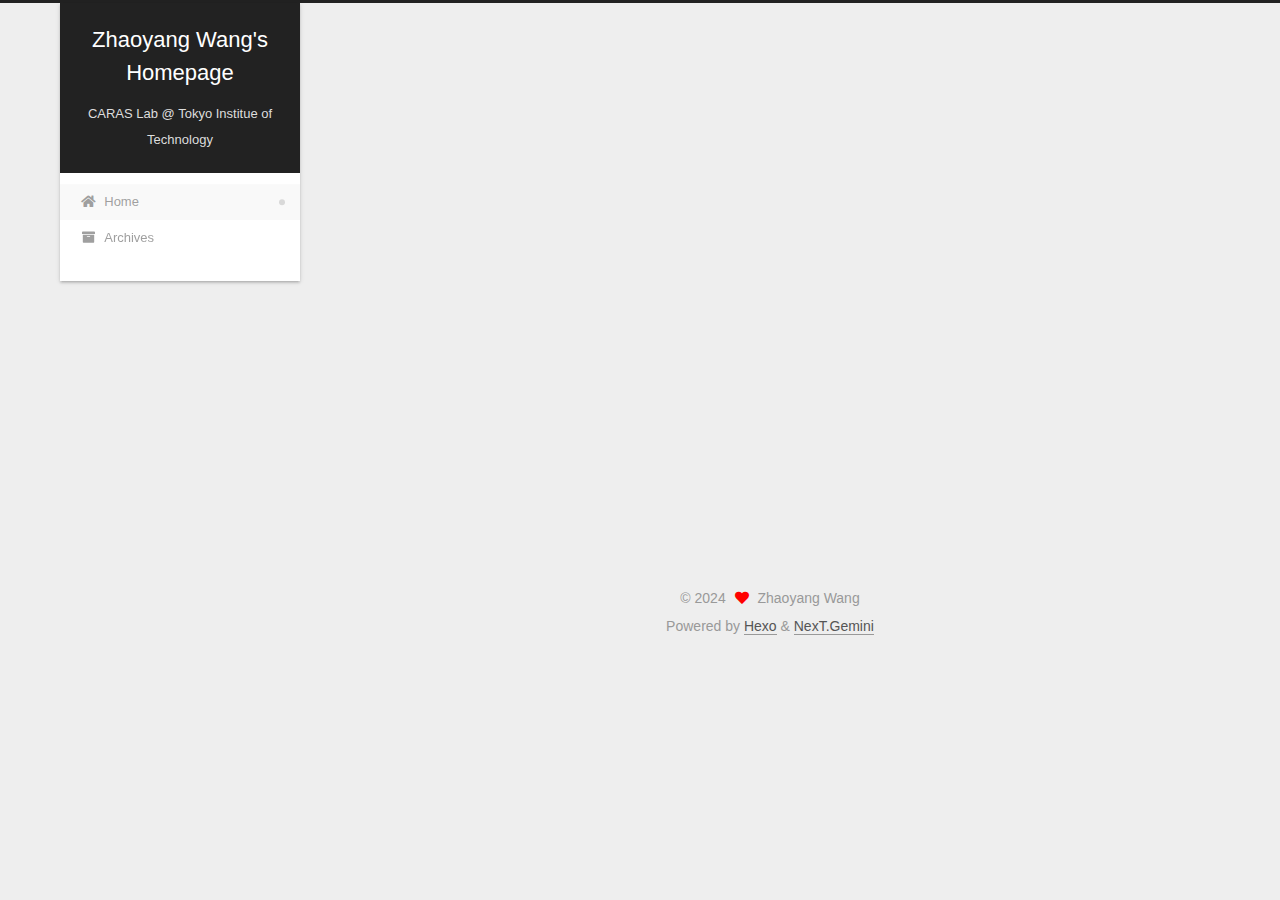
==== commit b1724452: "Site updated: 2024-04-15 17:47:39" ====
--- a/index.html
+++ b/index.html
@@ -20,15 +20,14 @@
     var CONFIG = {"hostname":"example.com","root":"/","scheme":"Gemini","version":"7.8.0","exturl":false,"sidebar":{"position":"left","display":"post","padding":18,"offset":12,"onmobile":false},"copycode":{"enable":false,"show_result":false,"style":null},"back2top":{"enable":true,"sidebar":false,"scrollpercent":false},"bookmark":{"enable":false,"color":"#222","save":"auto"},"fancybox":false,"mediumzoom":false,"lazyload":false,"pangu":false,"comments":{"style":"tabs","active":null,"storage":true,"lazyload":false,"nav":null},"algolia":{"hits":{"per_page":10},"labels":{"input_placeholder":"Search for Posts","hits_empty":"We didn't find any results for the search: ${query}","hits_stats":"${hits} results found in ${time} ms"}},"localsearch":{"enable":false,"trigger":"auto","top_n_per_article":1,"unescape":false,"preload":false},"motion":{"enable":true,"async":false,"transition":{"post_block":"fadeIn","post_header":"slideDownIn","post_body":"slideDownIn","coll_header":"slideLeftIn","sidebar":"slideUpIn"}}};
   </script>
 
-  <meta name="description" content="CARAS Lab Tokyo Institute of Technology">
+  <meta name="description" content="Doctoral student in Information and Communications Engineering">
 <meta property="og:type" content="website">
 <meta property="og:title" content="Zhaoyang Wang&#39;s Homepage">
 <meta property="og:url" content="http://example.com/index.html">
 <meta property="og:site_name" content="Zhaoyang Wang&#39;s Homepage">
-<meta property="og:description" content="CARAS Lab Tokyo Institute of Technology">
+<meta property="og:description" content="Doctoral student in Information and Communications Engineering">
 <meta property="og:locale" content="en_US">
 <meta property="article:author" content="Zhaoyang Wang">
-<meta property="article:tag" content="Ph.D. student">
 <meta name="twitter:card" content="summary">
 
 <link rel="canonical" href="http://example.com/">
@@ -98,7 +97,7 @@
       <h1 class="site-title">Zhaoyang Wang's Homepage</h1>
       <span class="logo-line-after"><i></i></span>
     </a>
-      <p class="site-subtitle" itemprop="description">Ph.D. student in Information and Communications Engineering</p>
+      <p class="site-subtitle" itemprop="description">CARAS Lab @ Tokyo Institue of Technology</p>
   </div>
 
   <div class="site-nav-right">
@@ -149,12 +148,12 @@
   
   
   <article itemscope itemtype="http://schema.org/Article" class="post-block" lang="en">
-    <link itemprop="mainEntityOfPage" href="http://example.com/2024/04/04/Zhaoyang-Wang/">
+    <link itemprop="mainEntityOfPage" href="http://example.com/2024/04/04/Biography/">
 
     <span hidden itemprop="author" itemscope itemtype="http://schema.org/Person">
       <meta itemprop="image" content="/images/avatar.gif">
       <meta itemprop="name" content="Zhaoyang Wang">
-      <meta itemprop="description" content="CARAS Lab Tokyo Institute of Technology">
+      <meta itemprop="description" content="Doctoral student in Information and Communications Engineering">
     </span>
 
     <span hidden itemprop="publisher" itemscope itemtype="http://schema.org/Organization">
@@ -163,7 +162,7 @@
       <header class="post-header">
         <h2 class="post-title" itemprop="name headline">
           
-            <a href="/2024/04/04/Zhaoyang-Wang/" class="post-title-link" itemprop="url">Zhaoyang Wang</a>
+            <a href="/2024/04/04/Biography/" class="post-title-link" itemprop="url">Biography</a>
         </h2>
 
         <div class="post-meta">
@@ -175,6 +174,13 @@
 
               <time title="Created: 2024-04-04 13:43:48" itemprop="dateCreated datePublished" datetime="2024-04-04T13:43:48+09:00">2024-04-04</time>
             </span>
+              <span class="post-meta-item">
+                <span class="post-meta-item-icon">
+                  <i class="far fa-calendar-check"></i>
+                </span>
+                <span class="post-meta-item-text">Edited on</span>
+                <time title="Modified: 2024-04-15 17:46:36" itemprop="dateModified" datetime="2024-04-15T17:46:36+09:00">2024-04-15</time>
+              </span>
 
           
 
@@ -187,7 +193,8 @@
     <div class="post-body" itemprop="articleBody">
 
       
-          
+          <p>Hello, I am Zhaoyang Wang (王 兆陽). I am currently a doctoral student  in Information and Communications Engineering at Tokyo Institute of Technology, under the supervision of Prof. Hiroshi Sasaki.</p>
+
       
     </div>
 
@@ -211,7 +218,7 @@
     <span hidden itemprop="author" itemscope itemtype="http://schema.org/Person">
       <meta itemprop="image" content="/images/avatar.gif">
       <meta itemprop="name" content="Zhaoyang Wang">
-      <meta itemprop="description" content="CARAS Lab Tokyo Institute of Technology">
+      <meta itemprop="description" content="Doctoral student in Information and Communications Engineering">
     </span>
 
     <span hidden itemprop="publisher" itemscope itemtype="http://schema.org/Organization">
@@ -232,6 +239,13 @@
 
               <time title="Created: 2024-04-04 13:39:51" itemprop="dateCreated datePublished" datetime="2024-04-04T13:39:51+09:00">2024-04-04</time>
             </span>
+              <span class="post-meta-item">
+                <span class="post-meta-item-icon">
+                  <i class="far fa-calendar-check"></i>
+                </span>
+                <span class="post-meta-item-text">Edited on</span>
+                <time title="Modified: 2024-04-15 17:39:37" itemprop="dateModified" datetime="2024-04-15T17:39:37+09:00">2024-04-15</time>
+              </span>
 
           
 
@@ -244,20 +258,7 @@
     <div class="post-body" itemprop="articleBody">
 
       
-          <p>Welcome to <a target="_blank" rel="noopener" href="https://hexo.io/">Hexo</a>! This is your very first post. Check <a target="_blank" rel="noopener" href="https://hexo.io/docs/">documentation</a> for more info. If you get any problems when using Hexo, you can find the answer in <a target="_blank" rel="noopener" href="https://hexo.io/docs/troubleshooting.html">troubleshooting</a> or you can ask me on <a target="_blank" rel="noopener" href="https://github.com/hexojs/hexo/issues">GitHub</a>.</p>
-<h2 id="Quick-Start"><a href="#Quick-Start" class="headerlink" title="Quick Start"></a>Quick Start</h2><h3 id="Create-a-new-post"><a href="#Create-a-new-post" class="headerlink" title="Create a new post"></a>Create a new post</h3><figure class="highlight bash"><table><tr><td class="gutter"><pre><span class="line">1</span><br></pre></td><td class="code"><pre><span class="line">$ hexo new <span class="string">&quot;My New Post&quot;</span></span><br></pre></td></tr></table></figure>
-
-<p>More info: <a target="_blank" rel="noopener" href="https://hexo.io/docs/writing.html">Writing</a></p>
-<h3 id="Run-server"><a href="#Run-server" class="headerlink" title="Run server"></a>Run server</h3><figure class="highlight bash"><table><tr><td class="gutter"><pre><span class="line">1</span><br></pre></td><td class="code"><pre><span class="line">$ hexo server</span><br></pre></td></tr></table></figure>
-
-<p>More info: <a target="_blank" rel="noopener" href="https://hexo.io/docs/server.html">Server</a></p>
-<h3 id="Generate-static-files"><a href="#Generate-static-files" class="headerlink" title="Generate static files"></a>Generate static files</h3><figure class="highlight bash"><table><tr><td class="gutter"><pre><span class="line">1</span><br></pre></td><td class="code"><pre><span class="line">$ hexo generate</span><br></pre></td></tr></table></figure>
-
-<p>More info: <a target="_blank" rel="noopener" href="https://hexo.io/docs/generating.html">Generating</a></p>
-<h3 id="Deploy-to-remote-sites"><a href="#Deploy-to-remote-sites" class="headerlink" title="Deploy to remote sites"></a>Deploy to remote sites</h3><figure class="highlight bash"><table><tr><td class="gutter"><pre><span class="line">1</span><br></pre></td><td class="code"><pre><span class="line">$ hexo deploy</span><br></pre></td></tr></table></figure>
-
-<p>More info: <a target="_blank" rel="noopener" href="https://hexo.io/docs/one-command-deployment.html">Deployment</a></p>
-
+          
       
     </div>
 
@@ -331,7 +332,7 @@
       <div class="site-overview-wrap sidebar-panel">
         <div class="site-author motion-element" itemprop="author" itemscope itemtype="http://schema.org/Person">
   <p class="site-author-name" itemprop="name">Zhaoyang Wang</p>
-  <div class="site-description" itemprop="description">CARAS Lab Tokyo Institute of Technology</div>
+  <div class="site-description" itemprop="description">Doctoral student in Information and Communications Engineering</div>
 </div>
 <div class="site-state-wrap motion-element">
   <nav class="site-state">
--- a/css/main.css
+++ b/css/main.css
@@ -1168,7 +1168,7 @@
 }
 .links-of-author a::before,
 .links-of-author span.exturl::before {
-  background: #ffff13;
+  background: #390e28;
   border-radius: 50%;
   content: ' ';
   display: inline-block;
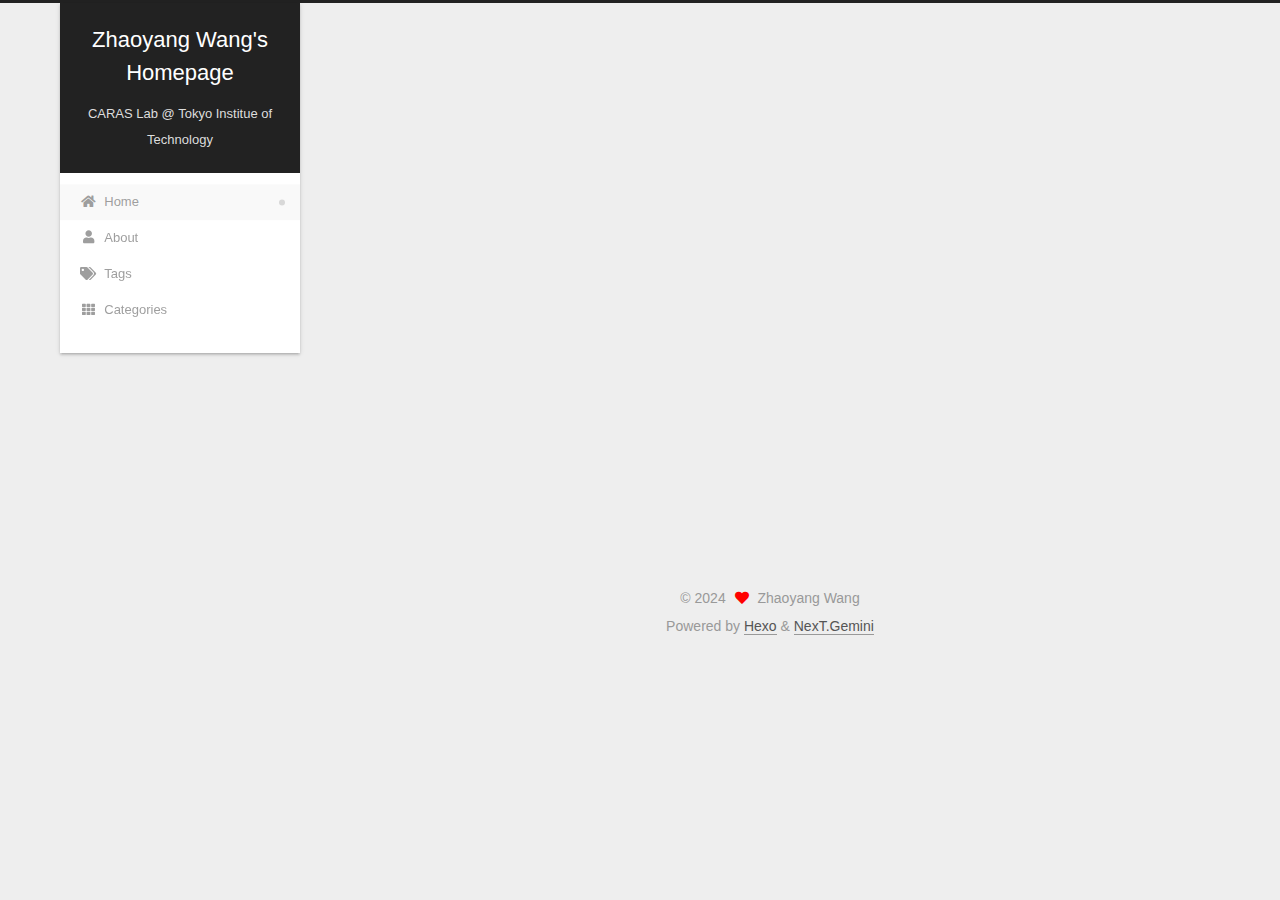
==== commit 2f310f89: "Site updated: 2024-04-15 18:01:50" ====
--- a/index.html
+++ b/index.html
@@ -116,9 +116,19 @@
     <a href="/" rel="section"><i class="fa fa-home fa-fw"></i>Home</a>
 
   </li>
-        <li class="menu-item menu-item-archives">
-
-    <a href="/archives/" rel="section"><i class="fa fa-archive fa-fw"></i>Archives</a>
+        <li class="menu-item menu-item-about">
+
+    <a href="/about/" rel="section"><i class="fa fa-user fa-fw"></i>About</a>
+
+  </li>
+        <li class="menu-item menu-item-tags">
+
+    <a href="/tags/" rel="section"><i class="fa fa-tags fa-fw"></i>Tags</a>
+
+  </li>
+        <li class="menu-item menu-item-categories">
+
+    <a href="/categories/" rel="section"><i class="fa fa-th fa-fw"></i>Categories</a>
 
   </li>
   </ul>
@@ -148,7 +158,7 @@
   
   
   <article itemscope itemtype="http://schema.org/Article" class="post-block" lang="en">
-    <link itemprop="mainEntityOfPage" href="http://example.com/2024/04/04/Biography/">
+    <link itemprop="mainEntityOfPage" href="http://example.com/Biography/">
 
     <span hidden itemprop="author" itemscope itemtype="http://schema.org/Person">
       <meta itemprop="image" content="/images/avatar.gif">
@@ -162,7 +172,7 @@
       <header class="post-header">
         <h2 class="post-title" itemprop="name headline">
           
-            <a href="/2024/04/04/Biography/" class="post-title-link" itemprop="url">Biography</a>
+            <a href="/Biography/" class="post-title-link" itemprop="url">Biography</a>
         </h2>
 
         <div class="post-meta">
@@ -213,7 +223,7 @@
   
   
   <article itemscope itemtype="http://schema.org/Article" class="post-block" lang="en">
-    <link itemprop="mainEntityOfPage" href="http://example.com/2024/04/04/hello-world/">
+    <link itemprop="mainEntityOfPage" href="http://example.com/hello-world/">
 
     <span hidden itemprop="author" itemscope itemtype="http://schema.org/Person">
       <meta itemprop="image" content="/images/avatar.gif">
@@ -227,7 +237,7 @@
       <header class="post-header">
         <h2 class="post-title" itemprop="name headline">
           
-            <a href="/2024/04/04/hello-world/" class="post-title-link" itemprop="url">Hello World</a>
+            <a href="/hello-world/" class="post-title-link" itemprop="url">Hello World</a>
         </h2>
 
         <div class="post-meta">
@@ -337,8 +347,7 @@
 <div class="site-state-wrap motion-element">
   <nav class="site-state">
       <div class="site-state-item site-state-posts">
-          <a href="/archives/">
-        
+          <a href="/archives">
           <span class="site-state-item-count">2</span>
           <span class="site-state-item-name">posts</span>
         </a>
--- a/css/main.css
+++ b/css/main.css
@@ -1168,7 +1168,7 @@
 }
 .links-of-author a::before,
 .links-of-author span.exturl::before {
-  background: #390e28;
+  background: #8fcba6;
   border-radius: 50%;
   content: ' ';
   display: inline-block;
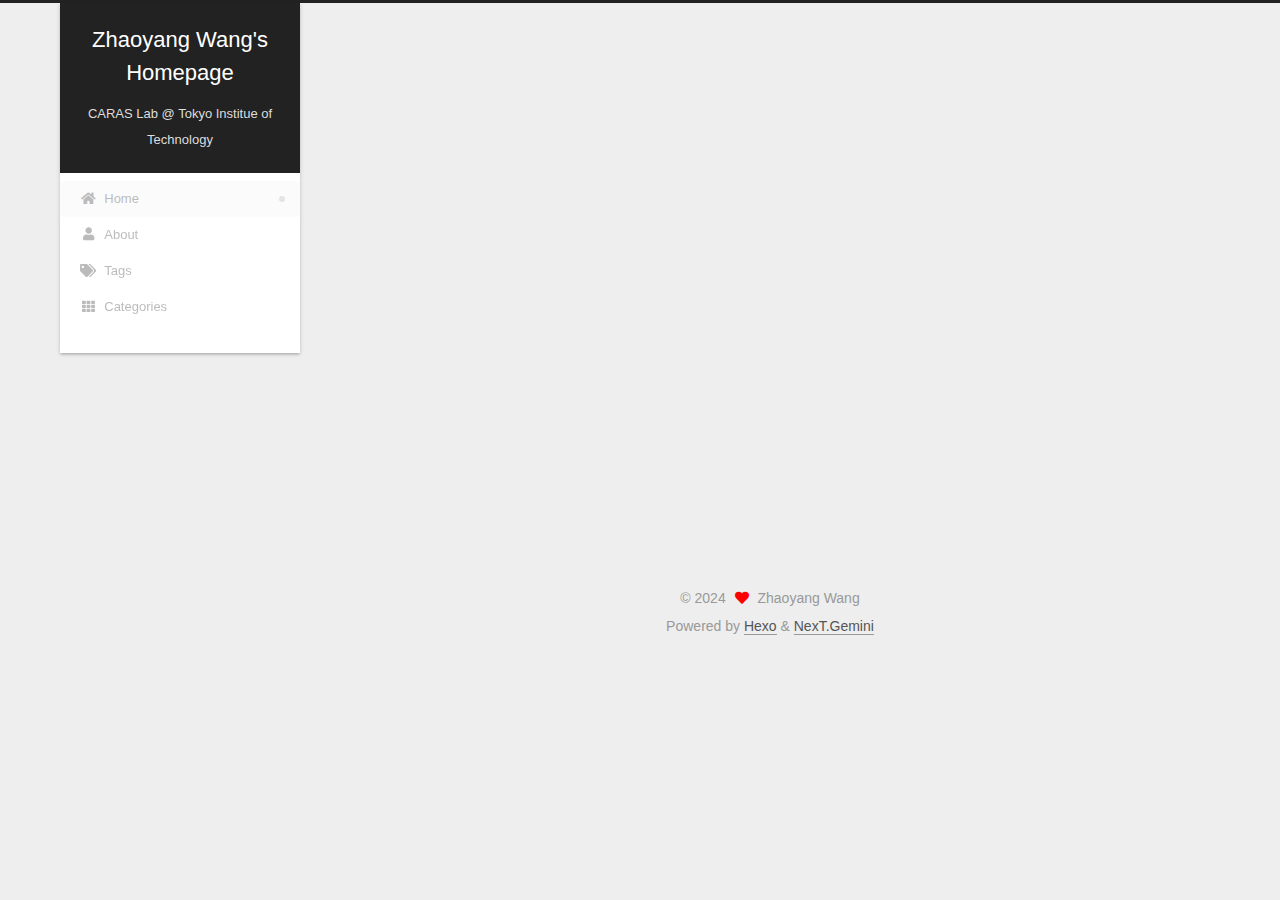
==== commit 9c61bcc2: "Site updated: 2024-04-15 18:04:56" ====
--- a/index.html
+++ b/index.html
@@ -158,7 +158,7 @@
   
   
   <article itemscope itemtype="http://schema.org/Article" class="post-block" lang="en">
-    <link itemprop="mainEntityOfPage" href="http://example.com/Biography/">
+    <link itemprop="mainEntityOfPage" href="http://example.com/2024/04/04/Biography/">
 
     <span hidden itemprop="author" itemscope itemtype="http://schema.org/Person">
       <meta itemprop="image" content="/images/avatar.gif">
@@ -172,7 +172,7 @@
       <header class="post-header">
         <h2 class="post-title" itemprop="name headline">
           
-            <a href="/Biography/" class="post-title-link" itemprop="url">Biography</a>
+            <a href="/2024/04/04/Biography/" class="post-title-link" itemprop="url">Biography</a>
         </h2>
 
         <div class="post-meta">
@@ -223,7 +223,7 @@
   
   
   <article itemscope itemtype="http://schema.org/Article" class="post-block" lang="en">
-    <link itemprop="mainEntityOfPage" href="http://example.com/hello-world/">
+    <link itemprop="mainEntityOfPage" href="http://example.com/2024/04/04/hello-world/">
 
     <span hidden itemprop="author" itemscope itemtype="http://schema.org/Person">
       <meta itemprop="image" content="/images/avatar.gif">
@@ -237,7 +237,7 @@
       <header class="post-header">
         <h2 class="post-title" itemprop="name headline">
           
-            <a href="/hello-world/" class="post-title-link" itemprop="url">Hello World</a>
+            <a href="/2024/04/04/hello-world/" class="post-title-link" itemprop="url">Hello World</a>
         </h2>
 
         <div class="post-meta">
--- a/css/main.css
+++ b/css/main.css
@@ -1168,7 +1168,7 @@
 }
 .links-of-author a::before,
 .links-of-author span.exturl::before {
-  background: #8fcba6;
+  background: #3cd71c;
   border-radius: 50%;
   content: ' ';
   display: inline-block;
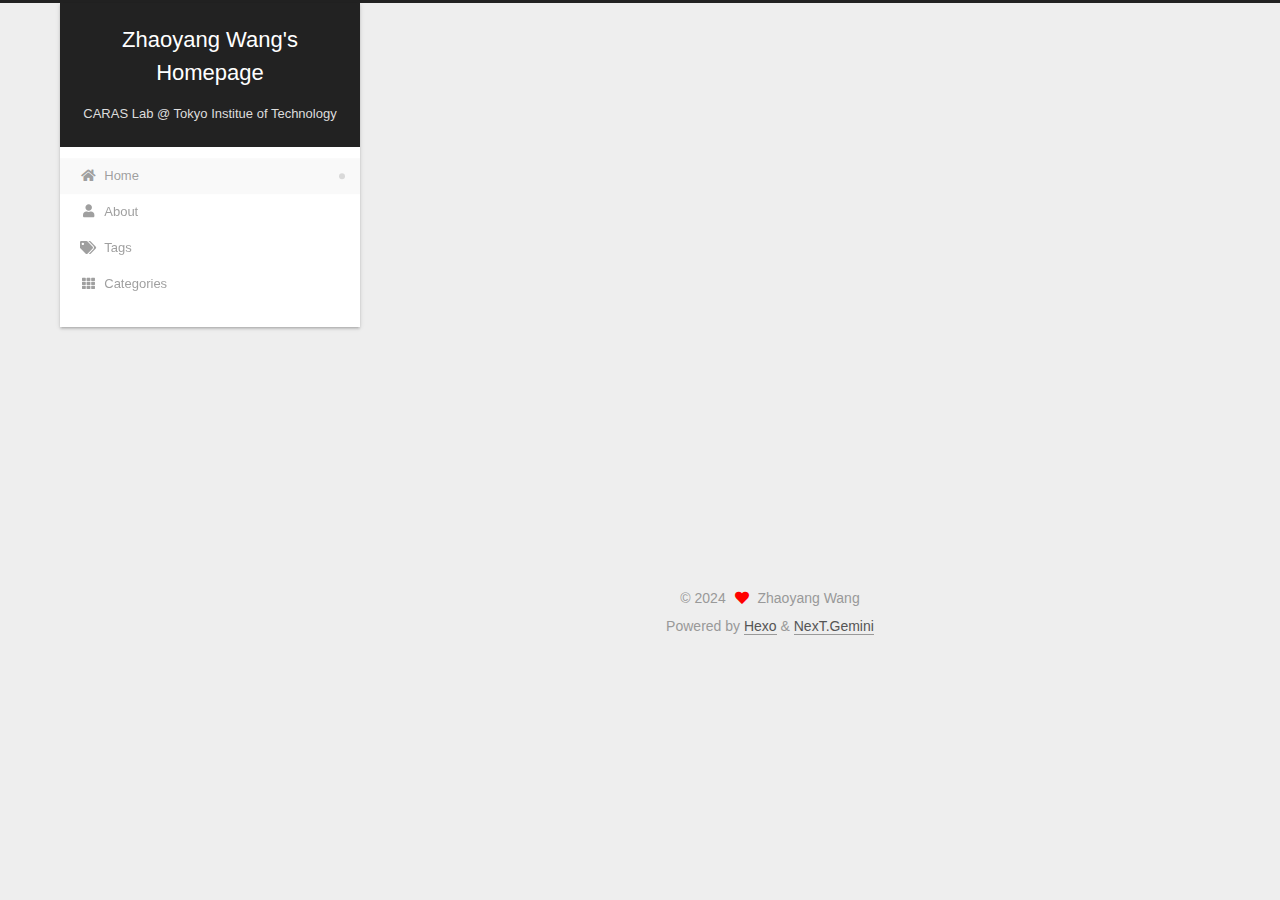
==== commit 3e4cdfb6: "Site updated: 2024-04-15 18:11:16" ====
--- a/index.html
+++ b/index.html
@@ -17,7 +17,7 @@
 
 <script id="hexo-configurations">
     var NexT = window.NexT || {};
-    var CONFIG = {"hostname":"example.com","root":"/","scheme":"Gemini","version":"7.8.0","exturl":false,"sidebar":{"position":"left","display":"post","padding":18,"offset":12,"onmobile":false},"copycode":{"enable":false,"show_result":false,"style":null},"back2top":{"enable":true,"sidebar":false,"scrollpercent":false},"bookmark":{"enable":false,"color":"#222","save":"auto"},"fancybox":false,"mediumzoom":false,"lazyload":false,"pangu":false,"comments":{"style":"tabs","active":null,"storage":true,"lazyload":false,"nav":null},"algolia":{"hits":{"per_page":10},"labels":{"input_placeholder":"Search for Posts","hits_empty":"We didn't find any results for the search: ${query}","hits_stats":"${hits} results found in ${time} ms"}},"localsearch":{"enable":false,"trigger":"auto","top_n_per_article":1,"unescape":false,"preload":false},"motion":{"enable":true,"async":false,"transition":{"post_block":"fadeIn","post_header":"slideDownIn","post_body":"slideDownIn","coll_header":"slideLeftIn","sidebar":"slideUpIn"}}};
+    var CONFIG = {"hostname":"example.com","root":"/","scheme":"Gemini","version":"7.8.0","exturl":false,"sidebar":{"position":"left","width":300,"display":"post","padding":18,"offset":12,"onmobile":false},"copycode":{"enable":false,"show_result":false,"style":null},"back2top":{"enable":true,"sidebar":false,"scrollpercent":false},"bookmark":{"enable":false,"color":"#222","save":"auto"},"fancybox":false,"mediumzoom":false,"lazyload":false,"pangu":false,"comments":{"style":"tabs","active":null,"storage":true,"lazyload":false,"nav":null},"algolia":{"hits":{"per_page":10},"labels":{"input_placeholder":"Search for Posts","hits_empty":"We didn't find any results for the search: ${query}","hits_stats":"${hits} results found in ${time} ms"}},"localsearch":{"enable":false,"trigger":"auto","top_n_per_article":1,"unescape":false,"preload":false},"motion":{"enable":true,"async":false,"transition":{"post_block":"fadeIn","post_header":"slideDownIn","post_body":"slideDownIn","coll_header":"slideLeftIn","sidebar":"slideUpIn"}}};
   </script>
 
   <meta name="description" content="Doctoral student in Information and Communications Engineering">
@@ -176,14 +176,6 @@
         </h2>
 
         <div class="post-meta">
-            <span class="post-meta-item">
-              <span class="post-meta-item-icon">
-                <i class="far fa-calendar"></i>
-              </span>
-              <span class="post-meta-item-text">Posted on</span>
-
-              <time title="Created: 2024-04-04 13:43:48" itemprop="dateCreated datePublished" datetime="2024-04-04T13:43:48+09:00">2024-04-04</time>
-            </span>
               <span class="post-meta-item">
                 <span class="post-meta-item-icon">
                   <i class="far fa-calendar-check"></i>
@@ -241,14 +233,6 @@
         </h2>
 
         <div class="post-meta">
-            <span class="post-meta-item">
-              <span class="post-meta-item-icon">
-                <i class="far fa-calendar"></i>
-              </span>
-              <span class="post-meta-item-text">Posted on</span>
-
-              <time title="Created: 2024-04-04 13:39:51" itemprop="dateCreated datePublished" datetime="2024-04-04T13:39:51+09:00">2024-04-04</time>
-            </span>
               <span class="post-meta-item">
                 <span class="post-meta-item-icon">
                   <i class="far fa-calendar-check"></i>
--- a/css/main.css
+++ b/css/main.css
@@ -1168,7 +1168,7 @@
 }
 .links-of-author a::before,
 .links-of-author span.exturl::before {
-  background: #3cd71c;
+  background: #ffff41;
   border-radius: 50%;
   content: ' ';
   display: inline-block;
@@ -2169,11 +2169,11 @@
   padding: 0;
   position: absolute;
   top: 0;
-  width: 240px;
+  width: 300px;
 }
 @media (min-width: 1200px) {
   .header-inner {
-    width: 240px;
+    width: 300px;
   }
 }
 @media (max-width: 991px) {
@@ -2200,7 +2200,7 @@
   box-shadow: 0 2px 2px 0 rgba(0,0,0,0.12), 0 3px 1px -2px rgba(0,0,0,0.06), 0 1px 5px 0 rgba(0,0,0,0.12);
   box-sizing: border-box;
   padding: 40px;
-  width: calc(100% - 252px);
+  width: calc(100% - 312px);
 }
 @media (max-width: 991px) {
   .content-wrap {
@@ -2342,7 +2342,7 @@
   box-shadow: none;
   margin-top: 100%;
   position: static;
-  width: 240px;
+  width: 300px;
 }
 @media (max-width: 991px) {
   .sidebar {
@@ -2358,7 +2358,7 @@
   box-shadow: 0 2px 2px 0 rgba(0,0,0,0.12), 0 3px 1px -2px rgba(0,0,0,0.06), 0 1px 5px 0 rgba(0,0,0,0.12), 0 -1px 0.5px 0 rgba(0,0,0,0.09);
   box-sizing: border-box;
   color: var(--text-color);
-  width: 240px;
+  width: 300px;
   opacity: 0;
 }
 .sidebar-inner.affix {
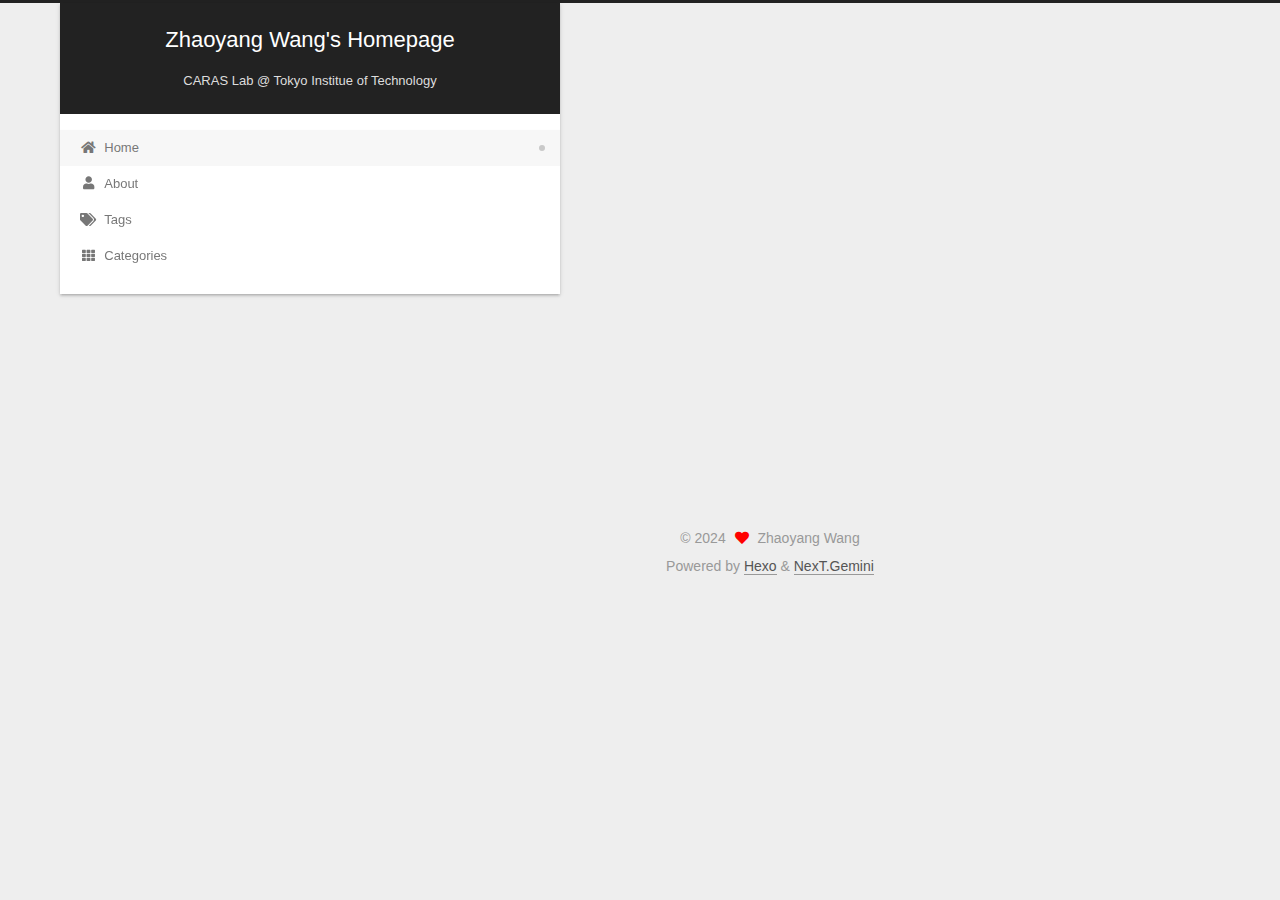
==== commit 560f8699: "Site updated: 2024-04-15 18:14:59" ====
--- a/index.html
+++ b/index.html
@@ -17,7 +17,7 @@
 
 <script id="hexo-configurations">
     var NexT = window.NexT || {};
-    var CONFIG = {"hostname":"example.com","root":"/","scheme":"Gemini","version":"7.8.0","exturl":false,"sidebar":{"position":"left","width":300,"display":"post","padding":18,"offset":12,"onmobile":false},"copycode":{"enable":false,"show_result":false,"style":null},"back2top":{"enable":true,"sidebar":false,"scrollpercent":false},"bookmark":{"enable":false,"color":"#222","save":"auto"},"fancybox":false,"mediumzoom":false,"lazyload":false,"pangu":false,"comments":{"style":"tabs","active":null,"storage":true,"lazyload":false,"nav":null},"algolia":{"hits":{"per_page":10},"labels":{"input_placeholder":"Search for Posts","hits_empty":"We didn't find any results for the search: ${query}","hits_stats":"${hits} results found in ${time} ms"}},"localsearch":{"enable":false,"trigger":"auto","top_n_per_article":1,"unescape":false,"preload":false},"motion":{"enable":true,"async":false,"transition":{"post_block":"fadeIn","post_header":"slideDownIn","post_body":"slideDownIn","coll_header":"slideLeftIn","sidebar":"slideUpIn"}}};
+    var CONFIG = {"hostname":"example.com","root":"/","scheme":"Gemini","version":"7.8.0","exturl":false,"sidebar":{"position":"left","width":500,"display":"post","padding":18,"offset":12,"onmobile":false},"copycode":{"enable":false,"show_result":false,"style":null},"back2top":{"enable":true,"sidebar":false,"scrollpercent":false},"bookmark":{"enable":false,"color":"#222","save":"auto"},"fancybox":false,"mediumzoom":false,"lazyload":false,"pangu":false,"comments":{"style":"tabs","active":null,"storage":true,"lazyload":false,"nav":null},"algolia":{"hits":{"per_page":10},"labels":{"input_placeholder":"Search for Posts","hits_empty":"We didn't find any results for the search: ${query}","hits_stats":"${hits} results found in ${time} ms"}},"localsearch":{"enable":false,"trigger":"auto","top_n_per_article":1,"unescape":false,"preload":false},"motion":{"enable":true,"async":false,"transition":{"post_block":"fadeIn","post_header":"slideDownIn","post_body":"slideDownIn","coll_header":"slideLeftIn","sidebar":"slideUpIn"}}};
   </script>
 
   <meta name="description" content="Doctoral student in Information and Communications Engineering">
@@ -176,13 +176,6 @@
         </h2>
 
         <div class="post-meta">
-              <span class="post-meta-item">
-                <span class="post-meta-item-icon">
-                  <i class="far fa-calendar-check"></i>
-                </span>
-                <span class="post-meta-item-text">Edited on</span>
-                <time title="Modified: 2024-04-15 17:46:36" itemprop="dateModified" datetime="2024-04-15T17:46:36+09:00">2024-04-15</time>
-              </span>
 
           
 
@@ -233,13 +226,6 @@
         </h2>
 
         <div class="post-meta">
-              <span class="post-meta-item">
-                <span class="post-meta-item-icon">
-                  <i class="far fa-calendar-check"></i>
-                </span>
-                <span class="post-meta-item-text">Edited on</span>
-                <time title="Modified: 2024-04-15 17:39:37" itemprop="dateModified" datetime="2024-04-15T17:39:37+09:00">2024-04-15</time>
-              </span>
 
           
 
--- a/css/main.css
+++ b/css/main.css
@@ -1168,7 +1168,7 @@
 }
 .links-of-author a::before,
 .links-of-author span.exturl::before {
-  background: #ffff41;
+  background: #e818ff;
   border-radius: 50%;
   content: ' ';
   display: inline-block;
@@ -2169,11 +2169,11 @@
   padding: 0;
   position: absolute;
   top: 0;
-  width: 300px;
+  width: 500px;
 }
 @media (min-width: 1200px) {
   .header-inner {
-    width: 300px;
+    width: 500px;
   }
 }
 @media (max-width: 991px) {
@@ -2200,7 +2200,7 @@
   box-shadow: 0 2px 2px 0 rgba(0,0,0,0.12), 0 3px 1px -2px rgba(0,0,0,0.06), 0 1px 5px 0 rgba(0,0,0,0.12);
   box-sizing: border-box;
   padding: 40px;
-  width: calc(100% - 312px);
+  width: calc(100% - 512px);
 }
 @media (max-width: 991px) {
   .content-wrap {
@@ -2342,7 +2342,7 @@
   box-shadow: none;
   margin-top: 100%;
   position: static;
-  width: 300px;
+  width: 500px;
 }
 @media (max-width: 991px) {
   .sidebar {
@@ -2358,7 +2358,7 @@
   box-shadow: 0 2px 2px 0 rgba(0,0,0,0.12), 0 3px 1px -2px rgba(0,0,0,0.06), 0 1px 5px 0 rgba(0,0,0,0.12), 0 -1px 0.5px 0 rgba(0,0,0,0.09);
   box-sizing: border-box;
   color: var(--text-color);
-  width: 300px;
+  width: 500px;
   opacity: 0;
 }
 .sidebar-inner.affix {
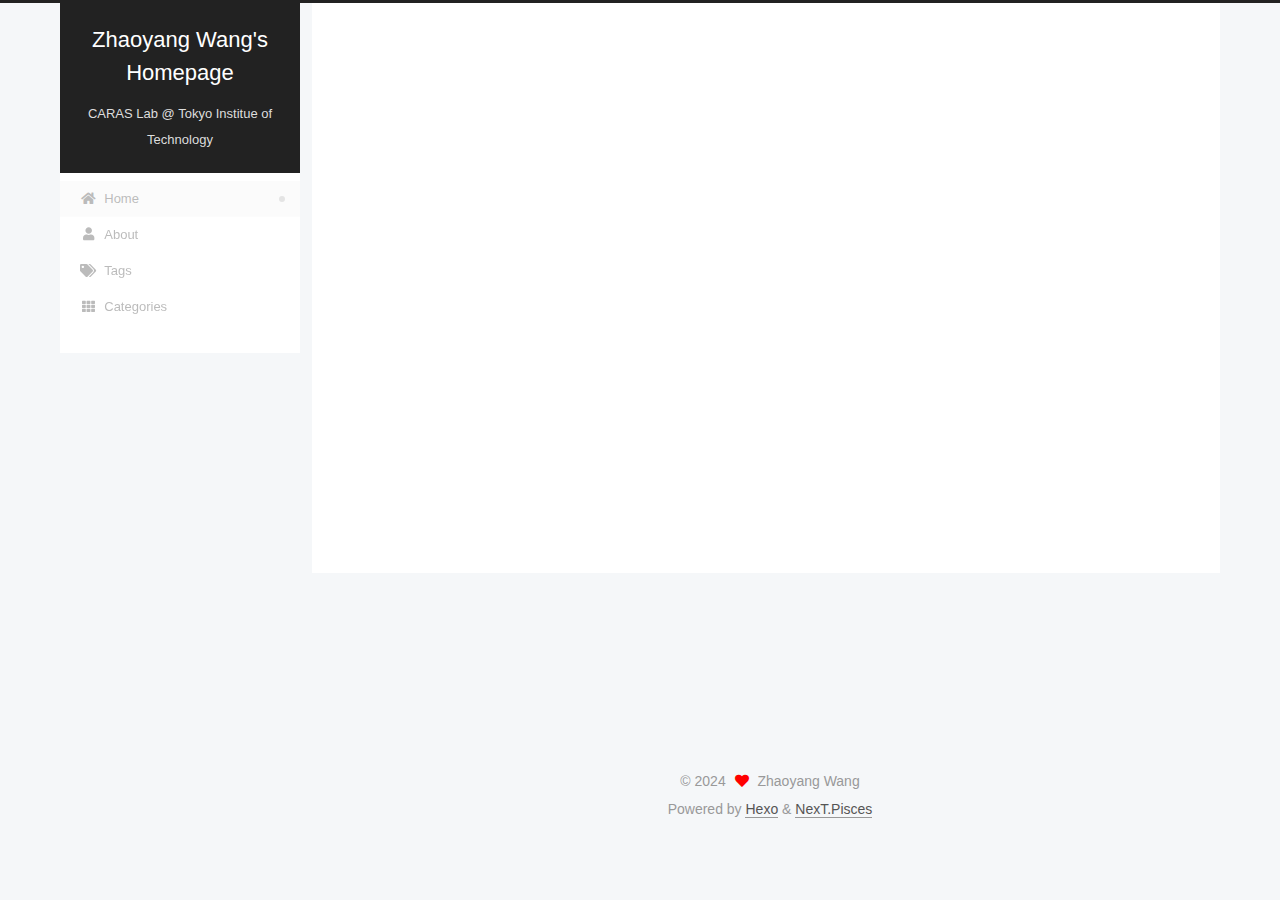
==== commit ab6cb110: "Site updated: 2024-04-15 18:49:24" ====
--- a/index.html
+++ b/index.html
@@ -17,7 +17,7 @@
 
 <script id="hexo-configurations">
     var NexT = window.NexT || {};
-    var CONFIG = {"hostname":"example.com","root":"/","scheme":"Gemini","version":"7.8.0","exturl":false,"sidebar":{"position":"left","width":500,"display":"post","padding":18,"offset":12,"onmobile":false},"copycode":{"enable":false,"show_result":false,"style":null},"back2top":{"enable":true,"sidebar":false,"scrollpercent":false},"bookmark":{"enable":false,"color":"#222","save":"auto"},"fancybox":false,"mediumzoom":false,"lazyload":false,"pangu":false,"comments":{"style":"tabs","active":null,"storage":true,"lazyload":false,"nav":null},"algolia":{"hits":{"per_page":10},"labels":{"input_placeholder":"Search for Posts","hits_empty":"We didn't find any results for the search: ${query}","hits_stats":"${hits} results found in ${time} ms"}},"localsearch":{"enable":false,"trigger":"auto","top_n_per_article":1,"unescape":false,"preload":false},"motion":{"enable":true,"async":false,"transition":{"post_block":"fadeIn","post_header":"slideDownIn","post_body":"slideDownIn","coll_header":"slideLeftIn","sidebar":"slideUpIn"}}};
+    var CONFIG = {"hostname":"example.com","root":"/","scheme":"Pisces","version":"7.8.0","exturl":false,"sidebar":{"position":"left","display":"post","padding":18,"offset":12,"onmobile":false},"copycode":{"enable":false,"show_result":false,"style":null},"back2top":{"enable":true,"sidebar":false,"scrollpercent":false},"bookmark":{"enable":false,"color":"#222","save":"auto"},"fancybox":false,"mediumzoom":false,"lazyload":false,"pangu":false,"comments":{"style":"tabs","active":null,"storage":true,"lazyload":false,"nav":null},"algolia":{"hits":{"per_page":10},"labels":{"input_placeholder":"Search for Posts","hits_empty":"We didn't find any results for the search: ${query}","hits_stats":"${hits} results found in ${time} ms"}},"localsearch":{"enable":false,"trigger":"auto","top_n_per_article":1,"unescape":false,"preload":false},"motion":{"enable":true,"async":false,"transition":{"post_block":"fadeIn","post_header":"slideDownIn","post_body":"slideDownIn","coll_header":"slideLeftIn","sidebar":"slideUpIn"}}};
   </script>
 
   <meta name="description" content="Doctoral student in Information and Communications Engineering">
@@ -161,7 +161,7 @@
     <link itemprop="mainEntityOfPage" href="http://example.com/2024/04/04/Biography/">
 
     <span hidden itemprop="author" itemscope itemtype="http://schema.org/Person">
-      <meta itemprop="image" content="/images/avatar.gif">
+      <meta itemprop="image" content="/images/20240415183201.jpg">
       <meta itemprop="name" content="Zhaoyang Wang">
       <meta itemprop="description" content="Doctoral student in Information and Communications Engineering">
     </span>
@@ -211,7 +211,7 @@
     <link itemprop="mainEntityOfPage" href="http://example.com/2024/04/04/hello-world/">
 
     <span hidden itemprop="author" itemscope itemtype="http://schema.org/Person">
-      <meta itemprop="image" content="/images/avatar.gif">
+      <meta itemprop="image" content="/images/20240415183201.jpg">
       <meta itemprop="name" content="Zhaoyang Wang">
       <meta itemprop="description" content="Doctoral student in Information and Communications Engineering">
     </span>
@@ -311,6 +311,8 @@
 
       <div class="site-overview-wrap sidebar-panel">
         <div class="site-author motion-element" itemprop="author" itemscope itemtype="http://schema.org/Person">
+    <img class="site-author-image" itemprop="image" alt="Zhaoyang Wang"
+      src="/images/20240415183201.jpg">
   <p class="site-author-name" itemprop="name">Zhaoyang Wang</p>
   <div class="site-description" itemprop="description">Doctoral student in Information and Communications Engineering</div>
 </div>
@@ -324,6 +326,14 @@
       </div>
   </nav>
 </div>
+  <div class="links-of-author motion-element">
+      <span class="links-of-author-item">
+        <a href="https://github.com/kxwzy" title="GitHub → https:&#x2F;&#x2F;github.com&#x2F;kxwzy" rel="noopener" target="_blank"><i class="fab fa-github fa-fw"></i>GitHub</a>
+      </span>
+      <span class="links-of-author-item">
+        <a href="mailto:zhaoyang.wang39@foxmail.com" title="E-Mail → mailto:zhaoyang.wang39@foxmail.com" rel="noopener" target="_blank"><i class="fa fa-envelope fa-fw"></i>E-Mail</a>
+      </span>
+  </div>
 
 
 
@@ -352,7 +362,7 @@
   </span>
   <span class="author" itemprop="copyrightHolder">Zhaoyang Wang</span>
 </div>
-  <div class="powered-by">Powered by <a href="https://hexo.io/" class="theme-link" rel="noopener" target="_blank">Hexo</a> & <a href="https://theme-next.org/" class="theme-link" rel="noopener" target="_blank">NexT.Gemini</a>
+  <div class="powered-by">Powered by <a href="https://hexo.io/" class="theme-link" rel="noopener" target="_blank">Hexo</a> & <a href="https://pisces.theme-next.org/" class="theme-link" rel="noopener" target="_blank">NexT.Pisces</a>
   </div>
 
         
--- a/css/main.css
+++ b/css/main.css
@@ -1,5 +1,5 @@
 :root {
-  --body-bg-color: #eee;
+  --body-bg-color: #f5f7f9;
   --content-bg-color: #fff;
   --card-bg-color: #f5f5f5;
   --text-color: #555;
@@ -1141,6 +1141,7 @@
   margin: 0 auto;
   max-width: 120px;
   padding: 2px;
+  border-radius: 50%;
 }
 .site-author-name {
   color: var(--text-color);
@@ -1168,7 +1169,7 @@
 }
 .links-of-author a::before,
 .links-of-author span.exturl::before {
-  background: #e818ff;
+  background: #ff2e74;
   border-radius: 50%;
   content: ' ';
   display: inline-block;
@@ -2164,16 +2165,16 @@
 .header-inner {
   background: var(--content-bg-color);
   border-radius: initial;
-  box-shadow: 0 2px 2px 0 rgba(0,0,0,0.12), 0 3px 1px -2px rgba(0,0,0,0.06), 0 1px 5px 0 rgba(0,0,0,0.12);
+  box-shadow: initial;
   overflow: hidden;
   padding: 0;
   position: absolute;
   top: 0;
-  width: 500px;
+  width: 240px;
 }
 @media (min-width: 1200px) {
   .header-inner {
-    width: 500px;
+    width: 240px;
   }
 }
 @media (max-width: 991px) {
@@ -2197,10 +2198,10 @@
 .content-wrap {
   background: var(--content-bg-color);
   border-radius: initial;
-  box-shadow: 0 2px 2px 0 rgba(0,0,0,0.12), 0 3px 1px -2px rgba(0,0,0,0.06), 0 1px 5px 0 rgba(0,0,0,0.12);
+  box-shadow: initial;
   box-sizing: border-box;
   padding: 40px;
-  width: calc(100% - 512px);
+  width: calc(100% - 252px);
 }
 @media (max-width: 991px) {
   .content-wrap {
@@ -2342,7 +2343,7 @@
   box-shadow: none;
   margin-top: 100%;
   position: static;
-  width: 500px;
+  width: 240px;
 }
 @media (max-width: 991px) {
   .sidebar {
@@ -2355,10 +2356,10 @@
 .sidebar-inner {
   background: var(--content-bg-color);
   border-radius: initial;
-  box-shadow: 0 2px 2px 0 rgba(0,0,0,0.12), 0 3px 1px -2px rgba(0,0,0,0.06), 0 1px 5px 0 rgba(0,0,0,0.12), 0 -1px 0.5px 0 rgba(0,0,0,0.09);
+  box-shadow: initial;
   box-sizing: border-box;
   color: var(--text-color);
-  width: 500px;
+  width: 240px;
   opacity: 0;
 }
 .sidebar-inner.affix {
@@ -2439,127 +2440,3 @@
 .links-of-blogroll-item {
   padding: 0;
 }
-.content-wrap {
-  background: initial;
-  box-shadow: initial;
-  padding: initial;
-}
-.post-block {
-  background: var(--content-bg-color);
-  border-radius: initial;
-  box-shadow: 0 2px 2px 0 rgba(0,0,0,0.12), 0 3px 1px -2px rgba(0,0,0,0.06), 0 1px 5px 0 rgba(0,0,0,0.12);
-  padding: 40px;
-}
-.post-block + .post-block {
-  border-radius: initial;
-  box-shadow: 0 2px 2px 0 rgba(0,0,0,0.12), 0 3px 1px -2px rgba(0,0,0,0.06), 0 1px 5px 0 rgba(0,0,0,0.12), 0 -1px 0.5px 0 rgba(0,0,0,0.09);
-  margin-top: 12px;
-}
-.comments {
-  background: var(--content-bg-color);
-  border-radius: initial;
-  box-shadow: 0 2px 2px 0 rgba(0,0,0,0.12), 0 3px 1px -2px rgba(0,0,0,0.06), 0 1px 5px 0 rgba(0,0,0,0.12), 0 -1px 0.5px 0 rgba(0,0,0,0.09);
-  margin-top: 12px;
-  padding: 40px;
-}
-.tabs-comment {
-  margin-top: 1em;
-}
-.content {
-  padding-top: initial;
-}
-.post-eof {
-  display: none;
-}
-.pagination {
-  background: var(--content-bg-color);
-  border-radius: initial;
-  border-top: initial;
-  box-shadow: 0 2px 2px 0 rgba(0,0,0,0.12), 0 3px 1px -2px rgba(0,0,0,0.06), 0 1px 5px 0 rgba(0,0,0,0.12), 0 -1px 0.5px 0 rgba(0,0,0,0.09);
-  margin: 12px 0 0;
-  padding: 10px 0 10px;
-}
-.pagination .prev,
-.pagination .next,
-.pagination .page-number {
-  margin-bottom: initial;
-  top: initial;
-}
-.main {
-  padding-bottom: initial;
-}
-.footer {
-  bottom: auto;
-}
-.sub-menu {
-  border-bottom: initial;
-  box-shadow: 0 2px 2px 0 rgba(0,0,0,0.12), 0 3px 1px -2px rgba(0,0,0,0.06), 0 1px 5px 0 rgba(0,0,0,0.12);
-}
-.sub-menu + .content .post-block {
-  box-shadow: 0 2px 2px 0 rgba(0,0,0,0.12), 0 3px 1px -2px rgba(0,0,0,0.06), 0 1px 5px 0 rgba(0,0,0,0.12), 0 -1px 0.5px 0 rgba(0,0,0,0.09);
-  margin-top: 12px;
-}
-@media (min-width: 768px) and (max-width: 991px) {
-  .sub-menu + .content .post-block {
-    margin-top: 10px;
-  }
-}
-@media (max-width: 767px) {
-  .sub-menu + .content .post-block {
-    margin-top: 8px;
-  }
-}
-.post-body h1,
-.post-body h2 {
-  border-bottom: 1px solid #eee;
-}
-.post-body h3 {
-  border-bottom: 1px dotted #eee;
-}
-@media (min-width: 768px) and (max-width: 991px) {
-  .content-wrap {
-    padding: 10px;
-  }
-  .posts-expand .post-button {
-    margin-top: 20px;
-  }
-  .post-block {
-    border-radius: initial;
-    box-shadow: 0 2px 2px 0 rgba(0,0,0,0.12), 0 3px 1px -2px rgba(0,0,0,0.06), 0 1px 5px 0 rgba(0,0,0,0.12), 0 -1px 0.5px 0 rgba(0,0,0,0.09);
-    padding: 20px;
-  }
-  .post-block + .post-block {
-    margin-top: 10px;
-  }
-  .comments {
-    margin-top: 10px;
-    padding: 10px 20px;
-  }
-  .pagination {
-    margin: 10px 0 0;
-  }
-}
-@media (max-width: 767px) {
-  .content-wrap {
-    padding: 8px;
-  }
-  .posts-expand .post-button {
-    margin: 12px 0;
-  }
-  .post-block {
-    border-radius: initial;
-    box-shadow: 0 2px 2px 0 rgba(0,0,0,0.12), 0 3px 1px -2px rgba(0,0,0,0.06), 0 1px 5px 0 rgba(0,0,0,0.12), 0 -1px 0.5px 0 rgba(0,0,0,0.09);
-    min-height: auto;
-    padding: 12px;
-  }
-  .post-block + .post-block {
-    margin-top: 8px;
-  }
-  .comments {
-    margin-top: 8px;
-    padding: 10px 12px;
-  }
-  .pagination {
-    margin: 8px 0 0;
-  }
-}
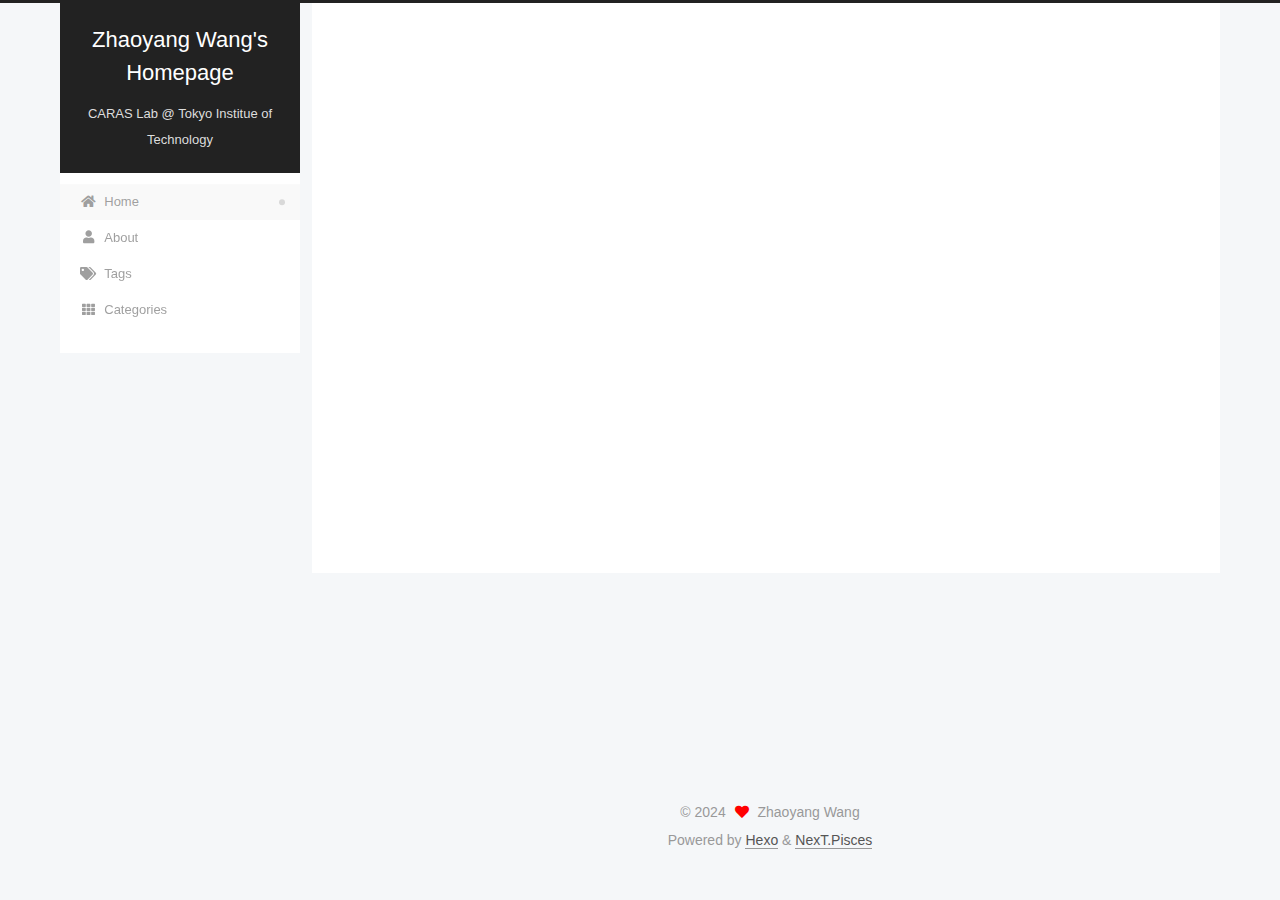
==== commit ab259561: "Site updated: 2024-04-15 19:19:52" ====
--- a/index.html
+++ b/index.html
@@ -333,6 +333,9 @@
       <span class="links-of-author-item">
         <a href="mailto:zhaoyang.wang39@foxmail.com" title="E-Mail → mailto:zhaoyang.wang39@foxmail.com" rel="noopener" target="_blank"><i class="fa fa-envelope fa-fw"></i>E-Mail</a>
       </span>
+      <span class="links-of-author-item">
+        <a href="https://kxwzy.github.io/document/CV_Zhaoyang_Wang.pdf" title="CV → https:&#x2F;&#x2F;kxwzy.github.io&#x2F;document&#x2F;CV_Zhaoyang_Wang.pdf" rel="noopener" target="_blank"><i class="fa fa-file fa-fw"></i>CV</a>
+      </span>
   </div>
 
 
--- a/css/main.css
+++ b/css/main.css
@@ -1169,7 +1169,7 @@
 }
 .links-of-author a::before,
 .links-of-author span.exturl::before {
-  background: #ff2e74;
+  background: #955eff;
   border-radius: 50%;
   content: ' ';
   display: inline-block;
